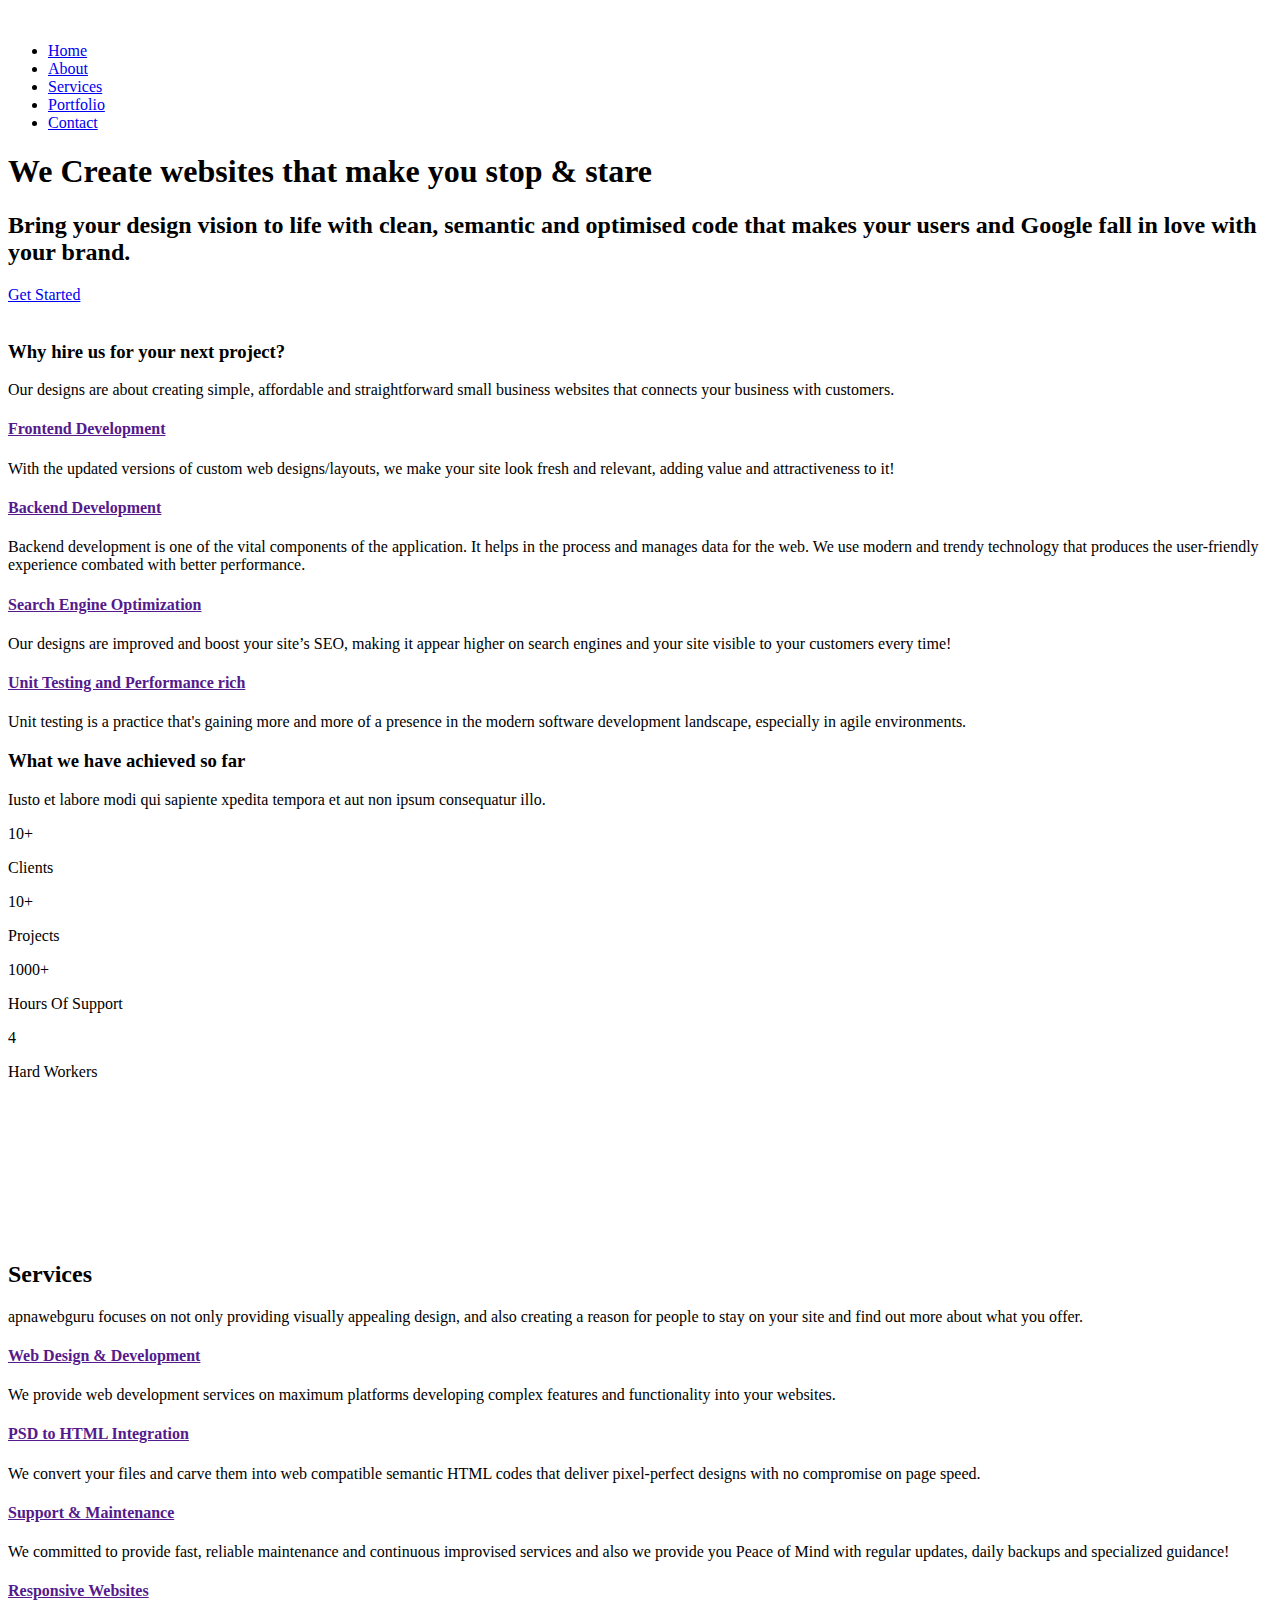
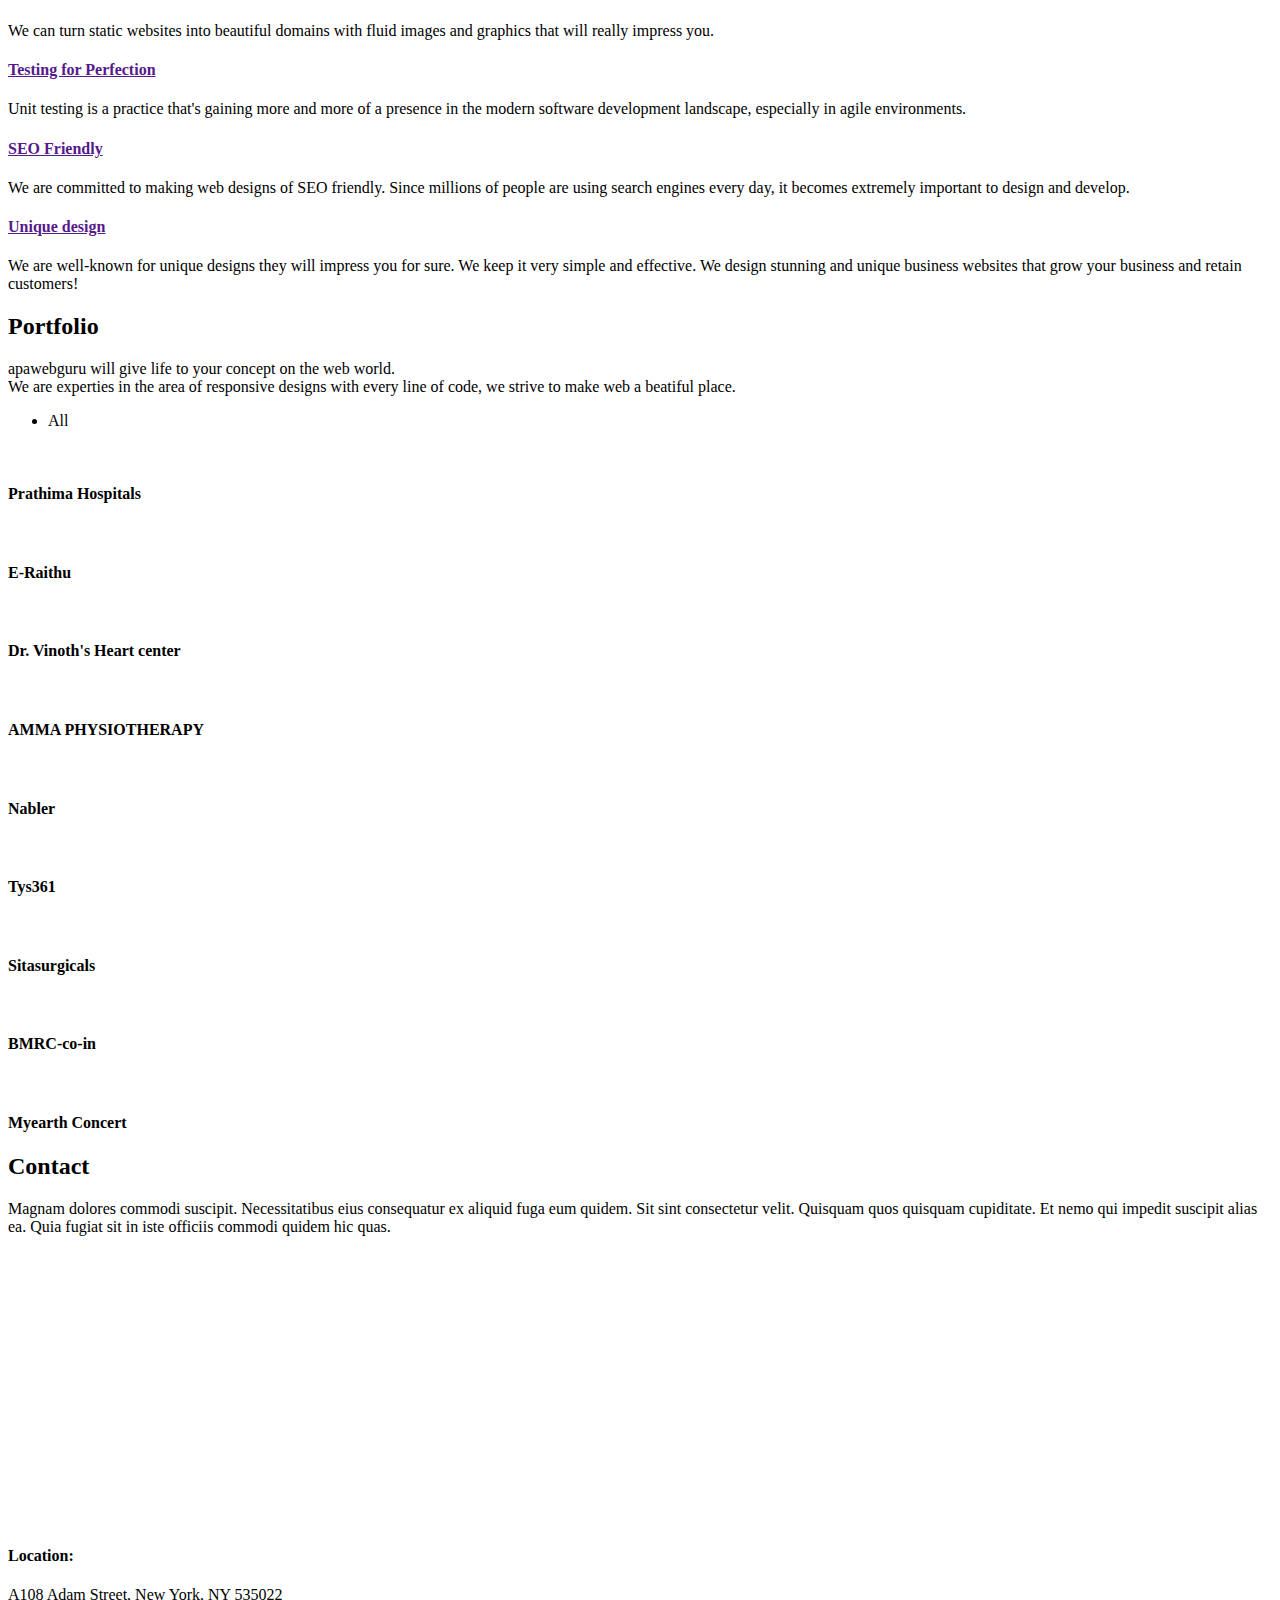
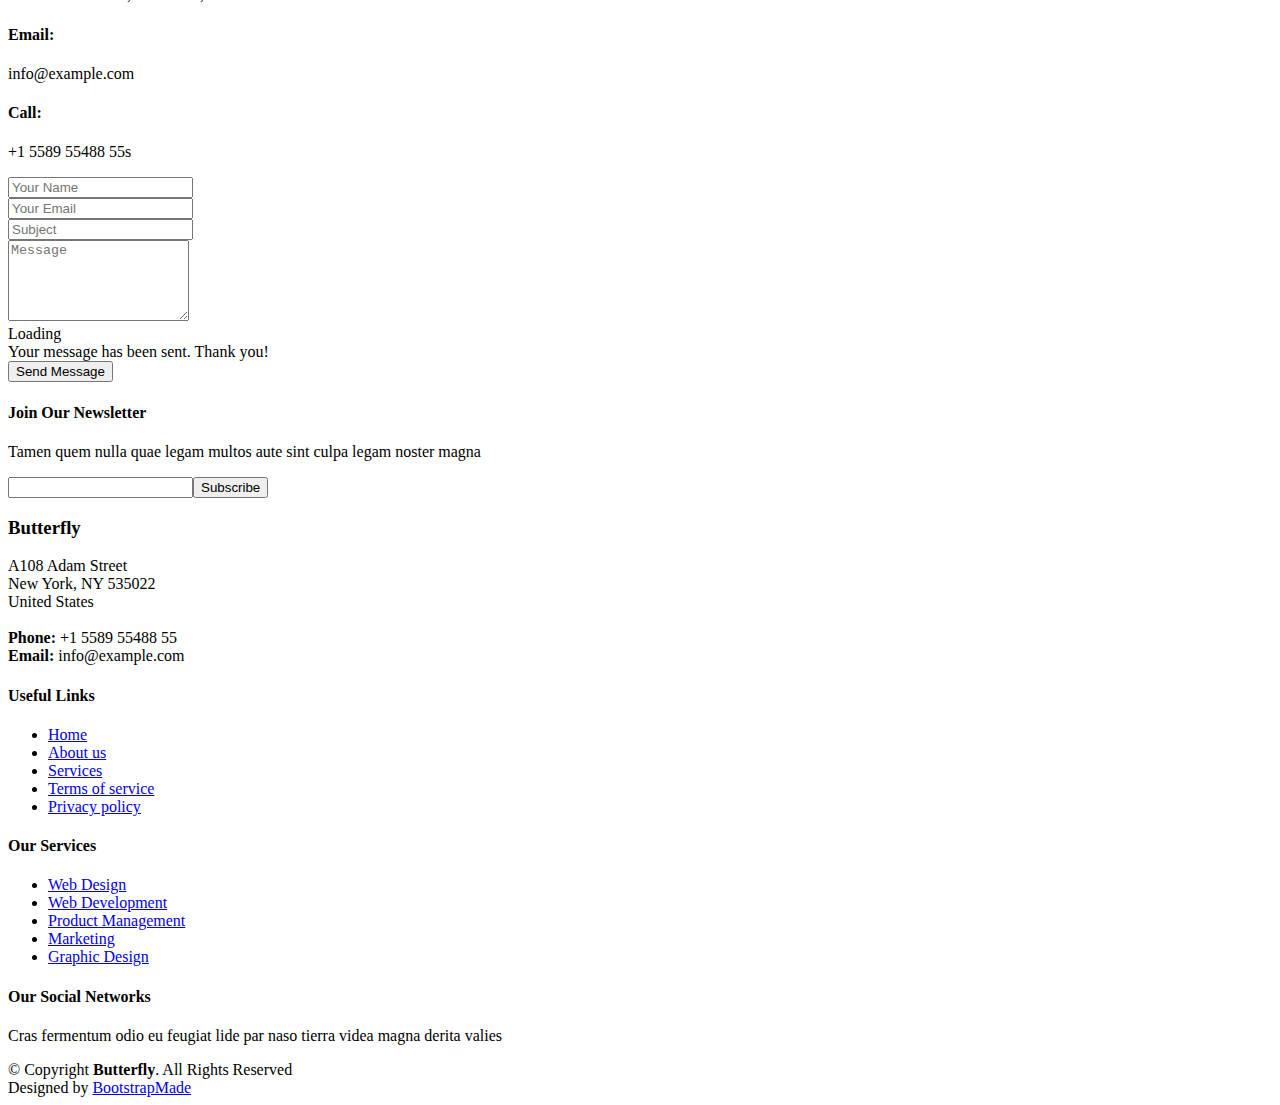
==== butterfly/index.html @ f32ba3a0 "fix" ====
<!DOCTYPE html>
<html lang="en">

<head>
  <meta charset="utf-8">
  <meta content="width=device-width, initial-scale=1.0" name="viewport">

  <title>Apnaweb Guru - We Create websites that make you stop & stare</title>
  <meta name="title" content="Apnawebguru">
  <meta name="description" content="Bring your design vision to life with clean, semantic and optimised code that makes your users and Google fall in love with your brand.">
  <meta name="keywords" content="vijayawada software companies, it companies in vijayawada, web design company in vijayawada, web designing training in vijayawada, ecommerce website development in, web hosting in andhra pradesh">
  <meta name="robots" content="index, follow">
  <meta http-equiv="Content-Type" content="text/html; charset=utf-8">
  <meta name="language" content="English">
  <meta name="author" content="Apnaweb guru">

  <!-- Favicons -->
  <link href="assets/img/favicon.png" rel="icon">
  <link href="assets/img/apple-touch-icon.png" rel="apple-touch-icon">

  <!-- Google Fonts -->
  <link href="https://fonts.googleapis.com/css?family=Open+Sans:300,300i,400,400i,600,600i,700,700i|Dosis:300,400,500,,600,700,700i|Lato:300,300i,400,400i,700,700i" rel="stylesheet">

  <!-- Vendor CSS Files -->
  <link href="assets/vendor/bootstrap/css/bootstrap.min.css" rel="stylesheet">
  <link href="assets/vendor/icofont/icofont.min.css" rel="stylesheet">
  <link href="assets/vendor/boxicons/css/boxicons.min.css" rel="stylesheet">
  <link href="assets/vendor/venobox/venobox.css" rel="stylesheet">
  <link href="assets/vendor/line-awesome/css/line-awesome.min.css" rel="stylesheet">
  <link href="assets/vendor/owl.carousel/assets/owl.carousel.min.css" rel="stylesheet">

  <!-- Template Main CSS File -->
  <link href="assets/css/style.css" rel="stylesheet">
  <!-- Social share code  -->
  <meta property="og:url"           content="https://apnaweb.guru/index.html" />
  <meta property="og:type"          content="website" />
  <meta property="og:title"         content="Apnaweb guru, Front-end, Back-end Developers, SEO Experts" />
  <meta property="og:description"   content="We Create websites that make you stop & stare. Bring your design vision to life with clean, semantic and optimised code that makes your users and Google fall in love with your brand." />
  <meta property="og:image"         content="https://apnaweb.guru/assets/images/apna-logo.png" />
</head>

<body>

  <!-- ======= Header ======= -->
  <header id="header" class="fixed-top">
    <div class="container d-flex align-items-center">

      <a href="index.html" class="logo mr-auto"><img src="assets/img/apna-h-logo.png" alt="" class="img-fluid"></a>
      <!-- Uncomment below if you prefer to use text as a logo -->
      <!-- <h1 class="logo mr-auto"><a href="index.html">Butterfly</a></h1> -->

      <nav class="nav-menu d-none d-lg-block">
        <ul>
          <li class="active"><a href="index.html">Home</a></li>
          <li><a href="#about">About</a></li>
          <li><a href="#services">Services</a></li>
          <li><a href="#portfolio">Portfolio</a></li>
          <!-- <li><a href="#team">Team</a></li>
          <li class="drop-down"><a href="">Drop Down</a>
            <ul>
              <li><a href="#">Drop Down 1</a></li>
              <li class="drop-down"><a href="#">Deep Drop Down</a>
                <ul>
                  <li><a href="#">Deep Drop Down 1</a></li>
                  <li><a href="#">Deep Drop Down 2</a></li>
                  <li><a href="#">Deep Drop Down 3</a></li>
                  <li><a href="#">Deep Drop Down 4</a></li>
                  <li><a href="#">Deep Drop Down 5</a></li>
                </ul>
              </li>
              <li><a href="#">Drop Down 2</a></li>
              <li><a href="#">Drop Down 3</a></li>
              <li><a href="#">Drop Down 4</a></li>
            </ul>
          </li> -->
          <li><a href="#contact">Contact</a></li>

        </ul>
      </nav><!-- .nav-menu -->

    </div>
  </header><!-- End Header -->

  <!-- ======= Hero Section ======= -->
  <section id="hero" class="d-flex align-items-center">

    <div class="container">
      <div class="row">
        <div class="col-lg-6 pt-4 pt-lg-0 order-2 order-lg-1 d-flex flex-column justify-content-center">
          <h1>We Create websites that make you stop & stare</h1>
          <h2>Bring your design vision to life with clean, semantic and optimised code that makes your users and Google fall in love with your brand.</h2>
          <div><a href="#about" class="btn-get-started scrollto">Get Started</a></div>
        </div>
        <div class="col-lg-6 order-1 order-lg-2 hero-img">
          <img src="assets/img/hero-img.png" class="img-fluid" alt="">
        </div>
      </div>
    </div>

  </section><!-- End Hero -->

  <main id="main">

    <!-- ======= About Section ======= -->
    <section id="about" class="about">
      <div class="container">

        <div class="row">
          <div class="col-xl-5 col-lg-6 d-flex justify-content-center video-box align-items-stretch">
            <a href="https://www.youtube.com/watch?v=jDDaplaOz7Q" class="venobox play-btn mb-4" data-vbtype="video" data-autoplay="true"></a>
          </div>

          <div class="col-xl-7 col-lg-6 icon-boxes d-flex flex-column align-items-start justify-content-center py-5 px-lg-5 pt-lg-0">
            <h3>Why hire us for your next project? </h3>
            <p>Our designs are about creating simple, affordable and straightforward small business websites that connects your business with customers.</p>

            <div class="icon-box">
              <div class="icon"><i class="bx bx-fingerprint"></i></div>
              <h4 class="title"><a href="">Frontend Development</a></h4>
              <p class="description">With the updated versions of custom web designs/layouts, we make your site look fresh and relevant, adding value and attractiveness to it!</p>
            </div>

            <div class="icon-box">
              <div class="icon"><i class="bx bx-gift"></i></div>
              <h4 class="title"><a href="">Backend Development</a></h4>
              <p class="description">Backend development is one of the vital components of the application. It helps in the process and manages data for the web. We use modern and trendy technology that produces the user-friendly experience combated with better performance.</p>
            </div>

            <div class="icon-box">
              <div class="icon"><i class="bx bx-gift"></i></div>
              <h4 class="title"><a href="">Search Engine Optimization</a></h4>
              <p class="description">Our designs are improved and boost your site’s SEO, making it appear higher on search engines and your site visible to your customers every time!</p>
            </div>

            <div class="icon-box">
              <div class="icon"><i class="bx bx-atom"></i></div>
              <h4 class="title"><a href="">Unit Testing and Performance rich</a></h4>
              <p class="description">Unit testing is a practice that's gaining more and more of a presence in the modern software development landscape, especially in agile environments.</p>
            </div>

          </div>
        </div>

      </div>
    </section><!-- End About Section -->

    <!-- ======= Counts Section ======= -->
    <section id="counts" class="counts">
      <div class="container">

        <div class="text-center title">
          <h3>What we have achieved so far</h3>
          <p>Iusto et labore modi qui sapiente xpedita tempora et aut non ipsum consequatur illo.</p>
        </div>

        <div class="row counters">

          <div class="col-lg-3 col-6 text-center">
            <span class="d-flex flex-row flex-wrap align-items-center justify-content-center"><span data-toggle="counter-up">10</span><span>+</span></span>
            <p>Clients</p>
          </div>

          <div class="col-lg-3 col-6 text-center">
            <span class="d-flex flex-row flex-wrap align-items-center justify-content-center"><span data-toggle="counter-up">10</span><span>+</span></span>
            <p>Projects</p>
          </div>

          <div class="col-lg-3 col-6 text-center">
            <span class="d-flex flex-row flex-wrap align-items-center justify-content-center"><span data-toggle="counter-up">1000</span><span>+</span></span>
            <p>Hours Of Support</p>
          </div>

          <div class="col-lg-3 col-6 text-center">
            <span data-toggle="counter-up">4</span>
            <p>Hard Workers</p>
          </div>

        </div>

      </div>
    </section><!-- End Counts Section -->

    <!-- ======= Clients Section ======= -->
    <section id="clients" class="clients">
      <div class="container">

        <div class="row no-gutters clients-wrap clearfix wow fadeInUp">

          <div class="col-lg-3 col-md-4 col-6">
            <div class="client-logo">
              <img src="assets/img/clients/prathima-logo.png" class="img-fluid" alt="">
            </div>
          </div>

          <div class="col-lg-3 col-md-4 col-6">
            <div class="client-logo">
              <img src="assets/img/clients/e-raithu-logo1.png" class="img-fluid" alt="">
            </div>
          </div>

          <div class="col-lg-3 col-md-4 col-6">
            <div class="client-logo">
              <img src="assets/img/clients/drvinoths-heartcenter-logo.png" class="img-fluid" alt="">
            </div>
          </div>

          <div class="col-lg-3 col-md-4 col-6">
            <div class="client-logo">
              <img src="assets/img/clients/ammaphysiotherapy-logo-designed-by-sbvrgroups.in_.png" class="img-fluid" alt="">
            </div>
          </div>

          <div class="col-lg-3 col-md-4 col-6">
            <div class="client-logo">
              <img src="assets/img/clients/nabler-logo.png" class="img-fluid" alt="">
            </div>
          </div>

          <div class="col-lg-3 col-md-4 col-6">
            <div class="client-logo">
              <img src="assets/img/clients/tys361-logo.png" class="img-fluid" alt="">
            </div>
          </div>

          <div class="col-lg-3 col-md-4 col-6">
            <div class="client-logo">
              <img src="assets/img/clients/sita-surgicals-logo1.png" class="img-fluid" alt="">
            </div>
          </div>

          <div class="col-lg-3 col-md-4 col-6">
            <div class="client-logo">
              <img src="assets/img/clients/namma-metro-logo.png" class="img-fluid" alt="">
            </div>
          </div>

        </div>

      </div>
    </section><!-- End Clients Section -->

    <!-- ======= Services Section ======= -->
    <section id="services" class="services section-bg">
      <div class="container">

        <div class="section-title">
          <h2>Services</h2>
          <p>apnawebguru focuses on not only providing visually appealing design, and also creating a reason for people to stay on your site and find out more about what you offer.</p>
        </div>

        <div class="row">
          <div class="col-lg-4 col-md-6">
            <div class="icon-box">
              <div class="icon"><i class="las la-basketball-ball" style="color: #ff689b;"></i></div>
              <h4 class="title"><a href="">Web Design & Development</a></h4>
              <p class="description">We provide web development services on maximum platforms developing complex features and functionality into your websites.</p>
            </div>
          </div>
          <div class="col-lg-4 col-md-6">
            <div class="icon-box">
              <div class="icon"><i class="las la-book" style="color: #e9bf06;"></i></div>
              <h4 class="title"><a href="">PSD to HTML Integration</a></h4>
              <p class="description">We convert your files and carve them into web compatible semantic HTML codes that deliver pixel-perfect designs with no compromise on page speed.</p>
            </div>
          </div>

          <div class="col-lg-4 col-md-6" data-wow-delay="0.1s">
            <div class="icon-box">
              <div class="icon"><i class="las la-file-alt" style="color: #3fcdc7;"></i></div>
              <h4 class="title"><a href="">Support & Maintenance</a></h4>
              <p class="description">We committed to provide fast, reliable maintenance and continuous improvised services and also we provide you Peace of Mind with regular updates, daily backups and specialized guidance!</p>
            </div>
          </div>
          <div class="col-lg-4 col-md-6" data-wow-delay="0.1s">
            <div class="icon-box">
              <div class="icon"><i class="las la-tachometer-alt" style="color:#41cf2e;"></i></div>
              <h4 class="title"><a href="">Responsive Websites</a></h4>
              <p class="description">We can turn static websites into beautiful domains with fluid images and graphics that will really impress you.</p>
            </div>
          </div>

          <div class="col-lg-4 col-md-6" data-wow-delay="0.2s">
            <div class="icon-box">
              <div class="icon"><i class="las la-globe-americas" style="color: #d6ff22;"></i></div>
              <h4 class="title"><a href="">Testing for Perfection</a></h4>
              <p class="description">Unit testing is a practice that's gaining more and more of a presence in the modern software development landscape, especially in agile environments.</p>
            </div>
          </div>
          <div class="col-lg-4 col-md-6" data-wow-delay="0.2s">
            <div class="icon-box">
              <div class="icon"><i class="las la-clock" style="color: #4680ff;"></i></div>
              <h4 class="title"><a href="">SEO Friendly</a></h4>
              <p class="description">We are committed to making web designs of SEO friendly. Since millions of people are using search engines every day, it becomes extremely important to design and develop.</p>
            </div>
          </div>
          <div class="col-lg-4 col-md-6" data-wow-delay="0.2s">
            <div class="icon-box">
              <div class="icon"><i class="las la-clock" style="color: #4680ff;"></i></div>
              <h4 class="title"><a href="">Unique design</a></h4>
              <p class="description">We are well-known for unique designs they will impress you for sure. We keep it very simple and effective. We design stunning and unique business websites that grow your business and retain customers!</p>
            </div>
          </div>
        </div>

      </div>
    </section><!-- End Services Section -->

    <!-- ======= Portfolio Section ======= -->
    <section id="portfolio" class="portfolio">
      <div class="container">

        <div class="section-title">
          <h2>Portfolio</h2>
          <p>apawebguru will give life to your concept on the web world. <br>
            We are experties in the area of responsive designs with every line of code, we strive to make web a beatiful place.</p>
        </div>

        <div class="row">
          <div class="col-lg-12 d-flex justify-content-center">
            <ul id="portfolio-flters">
              <li data-filter="*" class="filter-active">All</li>
              <!-- <li data-filter=".filter-app">App</li>
              <li data-filter=".filter-card">Card</li>
              <li data-filter=".filter-web">Web</li> -->
            </ul>
          </div>
        </div>

        <div class="row portfolio-container">

          <div class="col-lg-4 col-md-6 portfolio-item filter-app">
            <div class="portfolio-wrap">
              <img src="assets/img/portfolio/prathima.jpg" class="img-fluid" alt="">
              <div class="portfolio-info">
                <h4>Prathima Hospitals</h4>
                <!-- <p>App</p> -->
                <div class="portfolio-links">
                  <a href="assets/img/portfolio/prathima.jpg" data-gall="portfolioGallery" class="venobox" title="App 1"><i class="bx bx-plus"></i></a>
                  <!-- <a href="portfolio-details.html" title="More Details"><i class="bx bx-link"></i></a> -->
                </div>
              </div>
            </div>
          </div>

          <div class="col-lg-4 col-md-6 portfolio-item filter-app">
            <div class="portfolio-wrap">
              <img src="assets/img/portfolio/E-Raithu.jpg" class="img-fluid" alt="">
              <div class="portfolio-info">
                <h4>E-Raithu</h4>
                <!-- <p>App</p> -->
                <div class="portfolio-links">
                  <a href="assets/img/portfolio/E-Raithu.jpg" data-gall="portfolioGallery" class="venobox" title="App 2"><i class="bx bx-plus"></i></a>
                  <!-- <a href="portfolio-details.html" title="More Details"><i class="bx bx-link"></i></a> -->
                </div>
              </div>
            </div>
          </div>

          <div class="col-lg-4 col-md-6 portfolio-item filter-card">
            <div class="portfolio-wrap">
              <img src="assets/img/portfolio/Heart-Specialist-in-Chanda-Nagar-Cardiology-Clinicc.jpg" class="img-fluid" alt="">
              <div class="portfolio-info">
                <h4>Dr. Vinoth's Heart center</h4>
                <!-- <p>Card</p> -->
                <div class="portfolio-links">
                  <a href="assets/img/portfolio/Heart-Specialist-in-Chanda-Nagar-Cardiology-Clinicc.jpg" data-gall="portfolioGallery" class="venobox" title="Card 2"><i class="bx bx-plus"></i></a>
                  <!-- <a href="portfolio-details.html" title="More Details"><i class="bx bx-link"></i></a> -->
                </div>
              </div>
            </div>
          </div>

          <div class="col-lg-4 col-md-6 portfolio-item filter-web">
            <div class="portfolio-wrap">
              <img src="assets/img/portfolio/ammaphysiotherapy.jpg" class="img-fluid" alt="">
              <div class="portfolio-info">
                <h4>AMMA PHYSIOTHERAPY</h4>
                <!-- <p>Web</p> -->
                <div class="portfolio-links">
                  <a href="assets/img/portfolio/ammaphysiotherapy.jpg" data-gall="portfolioGallery" class="venobox" title="Web 2"><i class="bx bx-plus"></i></a>
                  <!-- <a href="portfolio-details.html" title="More Details"><i class="bx bx-link"></i></a> -->
                </div>
              </div>
            </div>
          </div>

          <div class="col-lg-4 col-md-6 portfolio-item filter-web">
            <div class="portfolio-wrap">
              <img src="assets/img/portfolio/nabler.jpg" class="img-fluid" alt="">
              <div class="portfolio-info">
                <h4>Nabler</h4>
                <!-- <p>Web</p> -->
                <div class="portfolio-links">
                  <a href="assets/img/portfolio/nabler.jpg" data-gall="portfolioGallery" class="venobox" title="Web 3"><i class="bx bx-plus"></i></a>
                  <!-- <a href="portfolio-details.html" title="More Details"><i class="bx bx-link"></i></a> -->
                </div>
              </div>
            </div>
          </div>

          <div class="col-lg-4 col-md-6 portfolio-item filter-app">
            <div class="portfolio-wrap">
              <img src="assets/img/portfolio/tys361.jpg" class="img-fluid" alt="">
              <div class="portfolio-info">
                <h4>Tys361</h4>
                <!-- <p>App</p> -->
                <div class="portfolio-links">
                  <a href="assets/img/portfolio/tys361.jpg" data-gall="portfolioGallery" class="venobox" title="App 3"><i class="bx bx-plus"></i></a>
                  <!-- <a href="portfolio-details.html" title="More Details"><i class="bx bx-link"></i></a> -->
                </div>
              </div>
            </div>
          </div>

          <div class="col-lg-4 col-md-6 portfolio-item filter-card">
            <div class="portfolio-wrap">
              <img src="assets/img/portfolio/sitasurgicals.jpg" class="img-fluid" alt="">
              <div class="portfolio-info">
                <h4>Sitasurgicals</h4>
                <!-- <p>Card</p> -->
                <div class="portfolio-links">
                  <a href="assets/img/portfolio/sitasurgicals.jpg" data-gall="portfolioGallery" class="venobox" title="Card 1"><i class="bx bx-plus"></i></a>
                  <!-- <a href="portfolio-details.html" title="More Details"><i class="bx bx-link"></i></a> -->
                </div>
              </div>
            </div>
          </div>

          <div class="col-lg-4 col-md-6 portfolio-item filter-card">
            <div class="portfolio-wrap">
              <img src="assets/img/portfolio/screencapture-english-bmrc-co-in.jpg" class="img-fluid" alt="">
              <div class="portfolio-info">
                <h4>BMRC-co-in</h4>
                <!-- <p>Card</p> -->
                <div class="portfolio-links">
                  <a href="assets/img/portfolio/screencapture-english-bmrc-co-in.jpg" data-gall="portfolioGallery" class="venobox" title="Card 3"><i class="bx bx-plus"></i></a>
                  <!-- <a href="portfolio-details.html" title="More Details"><i class="bx bx-link"></i></a> -->
                </div>
              </div>
            </div>
          </div>

          <div class="col-lg-4 col-md-6 portfolio-item filter-web">
            <div class="portfolio-wrap">
              <img src="assets/img/portfolio/myearth.jpg" class="img-fluid" alt="">
              <div class="portfolio-info">
                <h4>Myearth Concert</h4>
                <!-- <p>Web</p> -->
                <div class="portfolio-links">
                  <a href="assets/img/portfolio/myearth.jpg" data-gall="portfolioGallery" class="venobox" title="Web 3"><i class="bx bx-plus"></i></a>
                  <!-- <a href="portfolio-details.html" title="More Details"><i class="bx bx-link"></i></a> -->
                </div>
              </div>
            </div>
          </div>

        </div>

      </div>
    </section><!-- End Portfolio Section -->

    <!-- ======= Testimonials Section ======= -->
    <section id="testimonials" class="testimonials">
      <!-- <div class="container">

        <div class="owl-carousel testimonials-carousel">

          <div class="testimonial-item">
            <img src="assets/img/testimonials/testimonials-1.jpg" class="testimonial-img" alt="">
            <h3>Saul Goodman</h3>
            <h4>Ceo &amp; Founder</h4>
            <p>
              <i class="bx bxs-quote-alt-left quote-icon-left"></i>
              Proin iaculis purus consequat sem cure digni ssim donec porttitora entum suscipit rhoncus. Accusantium quam, ultricies eget id, aliquam eget nibh et. Maecen aliquam, risus at semper.
              <i class="bx bxs-quote-alt-right quote-icon-right"></i>
            </p>
          </div>

          <div class="testimonial-item">
            <img src="assets/img/testimonials/testimonials-2.jpg" class="testimonial-img" alt="">
            <h3>Sara Wilsson</h3>
            <h4>Designer</h4>
            <p>
              <i class="bx bxs-quote-alt-left quote-icon-left"></i>
              Export tempor illum tamen malis malis eram quae irure esse labore quem cillum quid cillum eram malis quorum velit fore eram velit sunt aliqua noster fugiat irure amet legam anim culpa.
              <i class="bx bxs-quote-alt-right quote-icon-right"></i>
            </p>
          </div>

          <div class="testimonial-item">
            <img src="assets/img/testimonials/testimonials-3.jpg" class="testimonial-img" alt="">
            <h3>Jena Karlis</h3>
            <h4>Store Owner</h4>
            <p>
              <i class="bx bxs-quote-alt-left quote-icon-left"></i>
              Enim nisi quem export duis labore cillum quae magna enim sint quorum nulla quem veniam duis minim tempor labore quem eram duis noster aute amet eram fore quis sint minim.
              <i class="bx bxs-quote-alt-right quote-icon-right"></i>
            </p>
          </div>

          <div class="testimonial-item">
            <img src="assets/img/testimonials/testimonials-4.jpg" class="testimonial-img" alt="">
            <h3>Matt Brandon</h3>
            <h4>Freelancer</h4>
            <p>
              <i class="bx bxs-quote-alt-left quote-icon-left"></i>
              Fugiat enim eram quae cillum dolore dolor amet nulla culpa multos export minim fugiat minim velit minim dolor enim duis veniam ipsum anim magna sunt elit fore quem dolore labore illum veniam.
              <i class="bx bxs-quote-alt-right quote-icon-right"></i>
            </p>
          </div>

          <div class="testimonial-item">
            <img src="assets/img/testimonials/testimonials-5.jpg" class="testimonial-img" alt="">
            <h3>John Larson</h3>
            <h4>Entrepreneur</h4>
            <p>
              <i class="bx bxs-quote-alt-left quote-icon-left"></i>
              Quis quorum aliqua sint quem legam fore sunt eram irure aliqua veniam tempor noster veniam enim culpa labore duis sunt culpa nulla illum cillum fugiat legam esse veniam culpa fore nisi cillum quid.
              <i class="bx bxs-quote-alt-right quote-icon-right"></i>
            </p>
          </div>

        </div>

      </div> -->
    </section><!-- End Testimonials Section -->

    <!-- ======= Team Section ======= -->
    <!-- <section id="team" class="team section-bg">
      <div class="container">

        <div class="section-title">
          <h2>Team</h2>
          <p>Magnam dolores commodi suscipit. Necessitatibus eius consequatur ex aliquid fuga eum quidem. Sit sint consectetur velit. Quisquam quos quisquam cupiditate. Et nemo qui impedit suscipit alias ea. Quia fugiat sit in iste officiis commodi quidem hic quas.</p>
        </div>

        <div class="row">

          <div class="col-lg-3 col-md-6 d-flex align-items-stretch">
            <div class="member">
              <div class="member-img">
                <img src="assets/img/team/team-1.jpg" class="img-fluid" alt="">
                <div class="social">
                  <a href=""><i class="icofont-twitter"></i></a>
                  <a href=""><i class="icofont-facebook"></i></a>
                  <a href=""><i class="icofont-instagram"></i></a>
                  <a href=""><i class="icofont-linkedin"></i></a>
                </div>
              </div>
              <div class="member-info">
                <h4>Walter White</h4>
                <span>Chief Executive Officer</span>
              </div>
            </div>
          </div>

          <div class="col-lg-3 col-md-6 d-flex align-items-stretch">
            <div class="member">
              <div class="member-img">
                <img src="assets/img/team/team-2.jpg" class="img-fluid" alt="">
                <div class="social">
                  <a href=""><i class="icofont-twitter"></i></a>
                  <a href=""><i class="icofont-facebook"></i></a>
                  <a href=""><i class="icofont-instagram"></i></a>
                  <a href=""><i class="icofont-linkedin"></i></a>
                </div>
              </div>
              <div class="member-info">
                <h4>Sarah Jhonson</h4>
                <span>Product Manager</span>
              </div>
            </div>
          </div>

          <div class="col-lg-3 col-md-6 d-flex align-items-stretch">
            <div class="member">
              <div class="member-img">
                <img src="assets/img/team/team-3.jpg" class="img-fluid" alt="">
                <div class="social">
                  <a href=""><i class="icofont-twitter"></i></a>
                  <a href=""><i class="icofont-facebook"></i></a>
                  <a href=""><i class="icofont-instagram"></i></a>
                  <a href=""><i class="icofont-linkedin"></i></a>
                </div>
              </div>
              <div class="member-info">
                <h4>William Anderson</h4>
                <span>CTO</span>
              </div>
            </div>
          </div>

          <div class="col-lg-3 col-md-6 d-flex align-items-stretch">
            <div class="member">
              <div class="member-img">
                <img src="assets/img/team/team-4.jpg" class="img-fluid" alt="">
                <div class="social">
                  <a href=""><i class="icofont-twitter"></i></a>
                  <a href=""><i class="icofont-facebook"></i></a>
                  <a href=""><i class="icofont-instagram"></i></a>
                  <a href=""><i class="icofont-linkedin"></i></a>
                </div>
              </div>
              <div class="member-info">
                <h4>Amanda Jepson</h4>
                <span>Accountant</span>
              </div>
            </div>
          </div>

        </div>

      </div>
    </section> -->
    <!-- End Team Section -->

    <!-- ======= Gallery Section ======= -->
    <!-- <section id="gallery" class="gallery">
      <div class="container">

        <div class="section-title">
          <h2>Gallery</h2>
          <p>Magnam dolores commodi suscipit. Necessitatibus eius consequatur ex aliquid fuga eum quidem. Sit sint consectetur velit. Quisquam quos quisquam cupiditate. Et nemo qui impedit suscipit alias ea. Quia fugiat sit in iste officiis commodi quidem hic quas.</p>
        </div>

        <div class="row no-gutters">

          <div class="col-lg-3 col-md-4">
            <div class="gallery-item">
              <a href="assets/img/gallery/gallery-1.jpg" class="venobox" data-gall="gallery-item">
                <img src="assets/img/gallery/gallery-1.jpg" alt="" class="img-fluid">
              </a>
            </div>
          </div>

          <div class="col-lg-3 col-md-4">
            <div class="gallery-item">
              <a href="assets/img/gallery/gallery-2.jpg" class="venobox" data-gall="gallery-item">
                <img src="assets/img/gallery/gallery-2.jpg" alt="" class="img-fluid">
              </a>
            </div>
          </div>

          <div class="col-lg-3 col-md-4">
            <div class="gallery-item">
              <a href="assets/img/gallery/gallery-3.jpg" class="venobox" data-gall="gallery-item">
                <img src="assets/img/gallery/gallery-3.jpg" alt="" class="img-fluid">
              </a>
            </div>
          </div>

          <div class="col-lg-3 col-md-4">
            <div class="gallery-item">
              <a href="assets/img/gallery/gallery-4.jpg" class="venobox" data-gall="gallery-item">
                <img src="assets/img/gallery/gallery-4.jpg" alt="" class="img-fluid">
              </a>
            </div>
          </div>

          <div class="col-lg-3 col-md-4">
            <div class="gallery-item">
              <a href="assets/img/gallery/gallery-5.jpg" class="venobox" data-gall="gallery-item">
                <img src="assets/img/gallery/gallery-5.jpg" alt="" class="img-fluid">
              </a>
            </div>
          </div>

          <div class="col-lg-3 col-md-4">
            <div class="gallery-item">
              <a href="assets/img/gallery/gallery-6.jpg" class="venobox" data-gall="gallery-item">
                <img src="assets/img/gallery/gallery-6.jpg" alt="" class="img-fluid">
              </a>
            </div>
          </div>

          <div class="col-lg-3 col-md-4">
            <div class="gallery-item">
              <a href="assets/img/gallery/gallery-7.jpg" class="venobox" data-gall="gallery-item">
                <img src="assets/img/gallery/gallery-7.jpg" alt="" class="img-fluid">
              </a>
            </div>
          </div>

          <div class="col-lg-3 col-md-4">
            <div class="gallery-item">
              <a href="assets/img/gallery/gallery-8.jpg" class="venobox" data-gall="gallery-item">
                <img src="assets/img/gallery/gallery-8.jpg" alt="" class="img-fluid">
              </a>
            </div>
          </div>

        </div>

      </div>
    </section> -->
    <!-- End Gallery Section -->

    <!-- ======= Contact Section ======= -->
    <section id="contact" class="contact">
      <div class="container">

        <div class="section-title">
          <h2>Contact</h2>
          <p>Magnam dolores commodi suscipit. Necessitatibus eius consequatur ex aliquid fuga eum quidem. Sit sint consectetur velit. Quisquam quos quisquam cupiditate. Et nemo qui impedit suscipit alias ea. Quia fugiat sit in iste officiis commodi quidem hic quas.</p>
        </div>

        <div>
          <iframe style="border:0; width: 100%; height: 270px;" src="https://www.google.com/maps/embed?pb=!1m14!1m8!1m3!1d12097.433213460943!2d-74.0062269!3d40.7101282!3m2!1i1024!2i768!4f13.1!3m3!1m2!1s0x0%3A0xb89d1fe6bc499443!2sDowntown+Conference+Center!5e0!3m2!1smk!2sbg!4v1539943755621" frameborder="0" allowfullscreen></iframe>
        </div>

        <div class="row mt-5">

          <div class="col-lg-4">
            <div class="info">
              <div class="address">
                <i class="icofont-google-map"></i>
                <h4>Location:</h4>
                <p>A108 Adam Street, New York, NY 535022</p>
              </div>

              <div class="email">
                <i class="icofont-envelope"></i>
                <h4>Email:</h4>
                <p>info@example.com</p>
              </div>

              <div class="phone">
                <i class="icofont-phone"></i>
                <h4>Call:</h4>
                <p>+1 5589 55488 55s</p>
              </div>

            </div>

          </div>

          <div class="col-lg-8 mt-5 mt-lg-0">

            <form action="forms/contact.php" method="post" role="form" class="php-email-form">
              <div class="form-row">
                <div class="col-md-6 form-group">
                  <input type="text" name="name" class="form-control" id="name" placeholder="Your Name" data-rule="minlen:4" data-msg="Please enter at least 4 chars" />
                  <div class="validate"></div>
                </div>
                <div class="col-md-6 form-group">
                  <input type="email" class="form-control" name="email" id="email" placeholder="Your Email" data-rule="email" data-msg="Please enter a valid email" />
                  <div class="validate"></div>
                </div>
              </div>
              <div class="form-group">
                <input type="text" class="form-control" name="subject" id="subject" placeholder="Subject" data-rule="minlen:4" data-msg="Please enter at least 8 chars of subject" />
                <div class="validate"></div>
              </div>
              <div class="form-group">
                <textarea class="form-control" name="message" rows="5" data-rule="required" data-msg="Please write something for us" placeholder="Message"></textarea>
                <div class="validate"></div>
              </div>
              <div class="mb-3">
                <div class="loading">Loading</div>
                <div class="error-message"></div>
                <div class="sent-message">Your message has been sent. Thank you!</div>
              </div>
              <div class="text-center"><button type="submit">Send Message</button></div>
            </form>

          </div>

        </div>

      </div>
    </section><!-- End Contact Section -->

  </main><!-- End #main -->

  <!-- ======= Footer ======= -->
  <footer id="footer">

    <div class="footer-newsletter">
      <div class="container">
        <div class="row justify-content-center">
          <div class="col-lg-6">
            <h4>Join Our Newsletter</h4>
            <p>Tamen quem nulla quae legam multos aute sint culpa legam noster magna</p>
            <form action="" method="post">
              <input type="email" name="email"><input type="submit" value="Subscribe">
            </form>
          </div>
        </div>
      </div>
    </div>

    <div class="footer-top">
      <div class="container">
        <div class="row">

          <div class="col-lg-3 col-md-6 footer-contact">
            <h3>Butterfly</h3>
            <p>
              A108 Adam Street <br>
              New York, NY 535022<br>
              United States <br><br>
              <strong>Phone:</strong> +1 5589 55488 55<br>
              <strong>Email:</strong> info@example.com<br>
            </p>
          </div>

          <div class="col-lg-3 col-md-6 footer-links">
            <h4>Useful Links</h4>
            <ul>
              <li><i class="bx bx-chevron-right"></i> <a href="#">Home</a></li>
              <li><i class="bx bx-chevron-right"></i> <a href="#">About us</a></li>
              <li><i class="bx bx-chevron-right"></i> <a href="#">Services</a></li>
              <li><i class="bx bx-chevron-right"></i> <a href="#">Terms of service</a></li>
              <li><i class="bx bx-chevron-right"></i> <a href="#">Privacy policy</a></li>
            </ul>
          </div>

          <div class="col-lg-3 col-md-6 footer-links">
            <h4>Our Services</h4>
            <ul>
              <li><i class="bx bx-chevron-right"></i> <a href="#">Web Design</a></li>
              <li><i class="bx bx-chevron-right"></i> <a href="#">Web Development</a></li>
              <li><i class="bx bx-chevron-right"></i> <a href="#">Product Management</a></li>
              <li><i class="bx bx-chevron-right"></i> <a href="#">Marketing</a></li>
              <li><i class="bx bx-chevron-right"></i> <a href="#">Graphic Design</a></li>
            </ul>
          </div>

          <div class="col-lg-3 col-md-6 footer-links">
            <h4>Our Social Networks</h4>
            <p>Cras fermentum odio eu feugiat lide par naso tierra videa magna derita valies</p>
            <div class="social-links mt-3">
              <a href="#" class="twitter"><i class="bx bxl-twitter"></i></a>
              <a href="#" class="facebook"><i class="bx bxl-facebook"></i></a>
              <a href="#" class="instagram"><i class="bx bxl-instagram"></i></a>
              <a href="#" class="google-plus"><i class="bx bxl-skype"></i></a>
              <a href="#" class="linkedin"><i class="bx bxl-linkedin"></i></a>
            </div>
          </div>

        </div>
      </div>
    </div>

    <div class="container py-4">
      <div class="copyright">
        &copy; Copyright <strong><span>Butterfly</span></strong>. All Rights Reserved
      </div>
      <div class="credits">
        <!-- All the links in the footer should remain intact. -->
        <!-- You can delete the links only if you purchased the pro version. -->
        <!-- Licensing information: https://bootstrapmade.com/license/ -->
        <!-- Purchase the pro version with working PHP/AJAX contact form: https://bootstrapmade.com/butterfly-free-bootstrap-theme/ -->
        Designed by <a href="https://bootstrapmade.com/">BootstrapMade</a>
      </div>
    </div>
  </footer><!-- End Footer -->

  <a href="#" class="back-to-top"><i class="icofont-simple-up"></i></a>

  <!-- Vendor JS Files -->
  <script src="assets/vendor/jquery/jquery.min.js"></script>
  <script src="assets/vendor/bootstrap/js/bootstrap.bundle.min.js"></script>
  <script src="assets/vendor/jquery.easing/jquery.easing.min.js"></script>
  <script src="assets/vendor/php-email-form/validate.js"></script>
  <script src="assets/vendor/venobox/venobox.min.js"></script>
  <script src="assets/vendor/waypoints/jquery.waypoints.min.js"></script>
  <script src="assets/vendor/counterup/counterup.min.js"></script>
  <script src="assets/vendor/isotope-layout/isotope.pkgd.min.js"></script>
  <script src="assets/vendor/owl.carousel/owl.carousel.min.js"></script>

  <!-- Template Main JS File -->
  <script src="assets/js/main.js"></script>

</body>

</html>
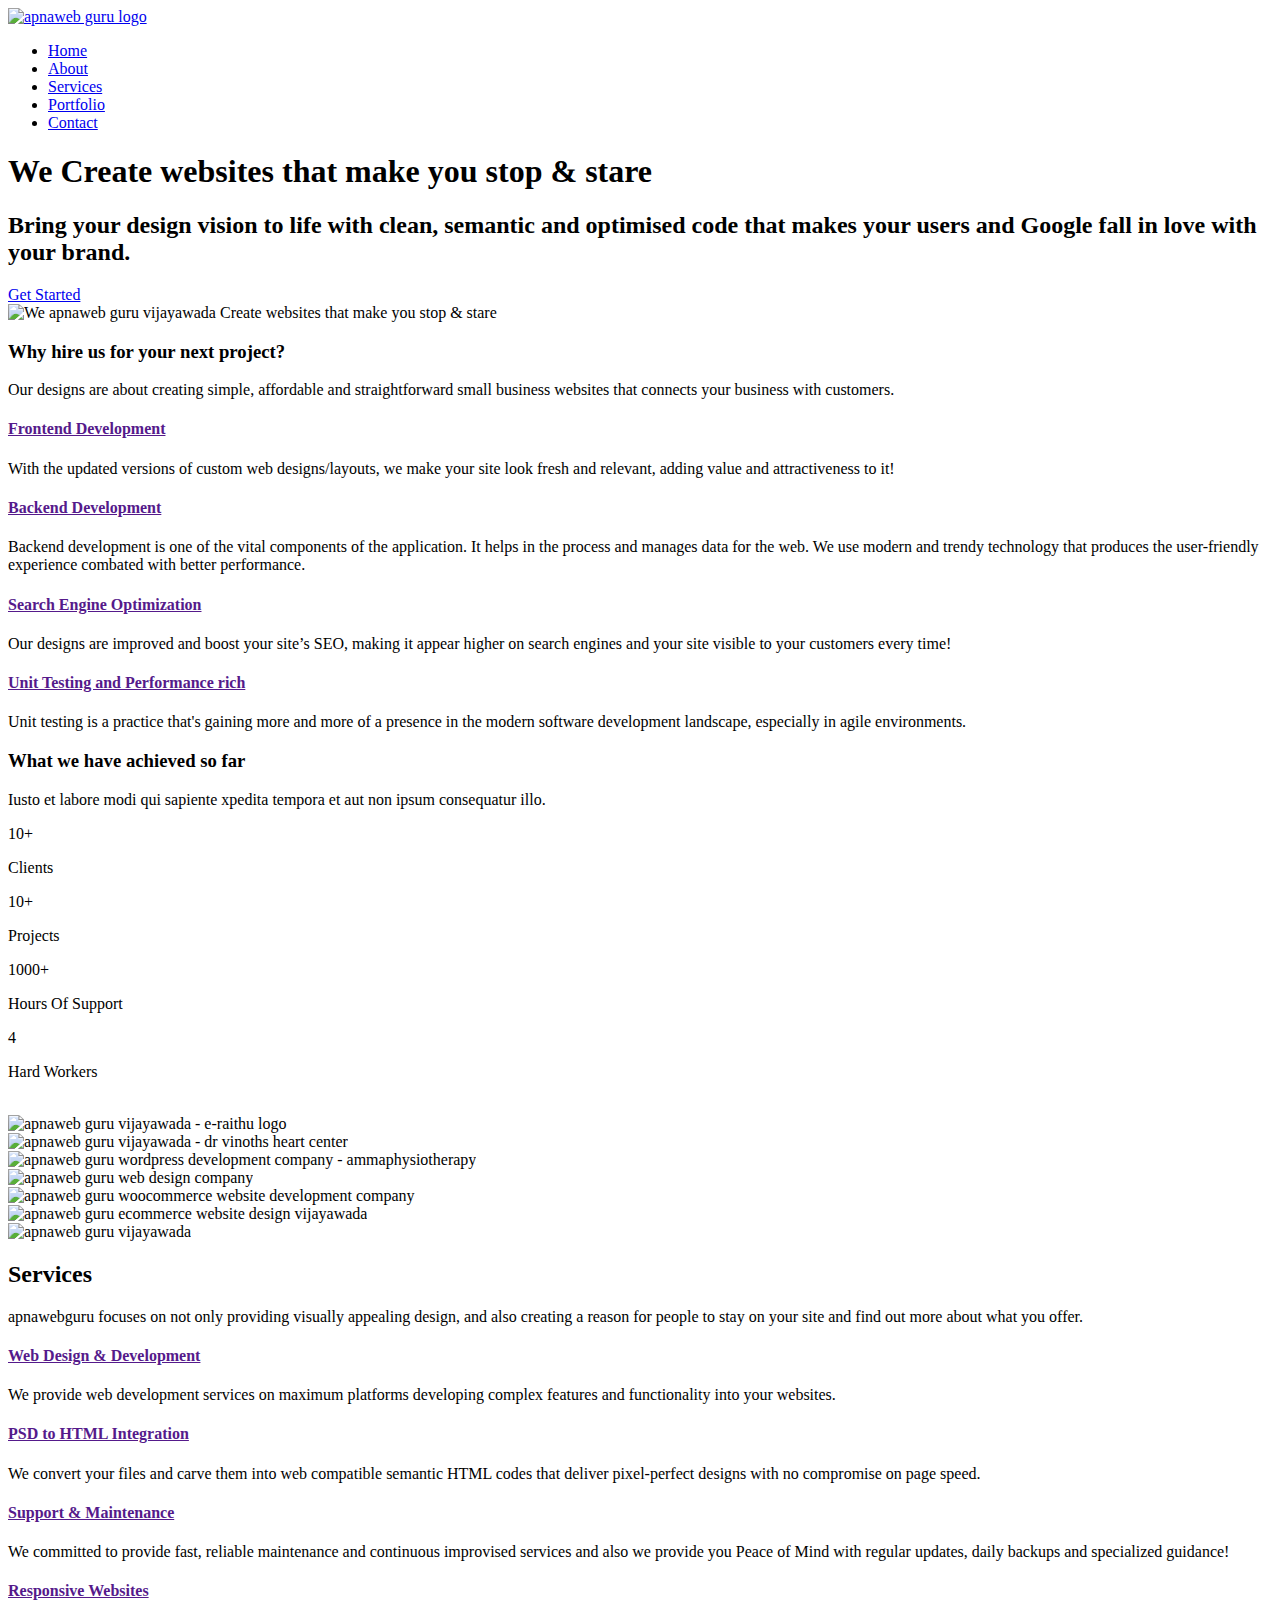
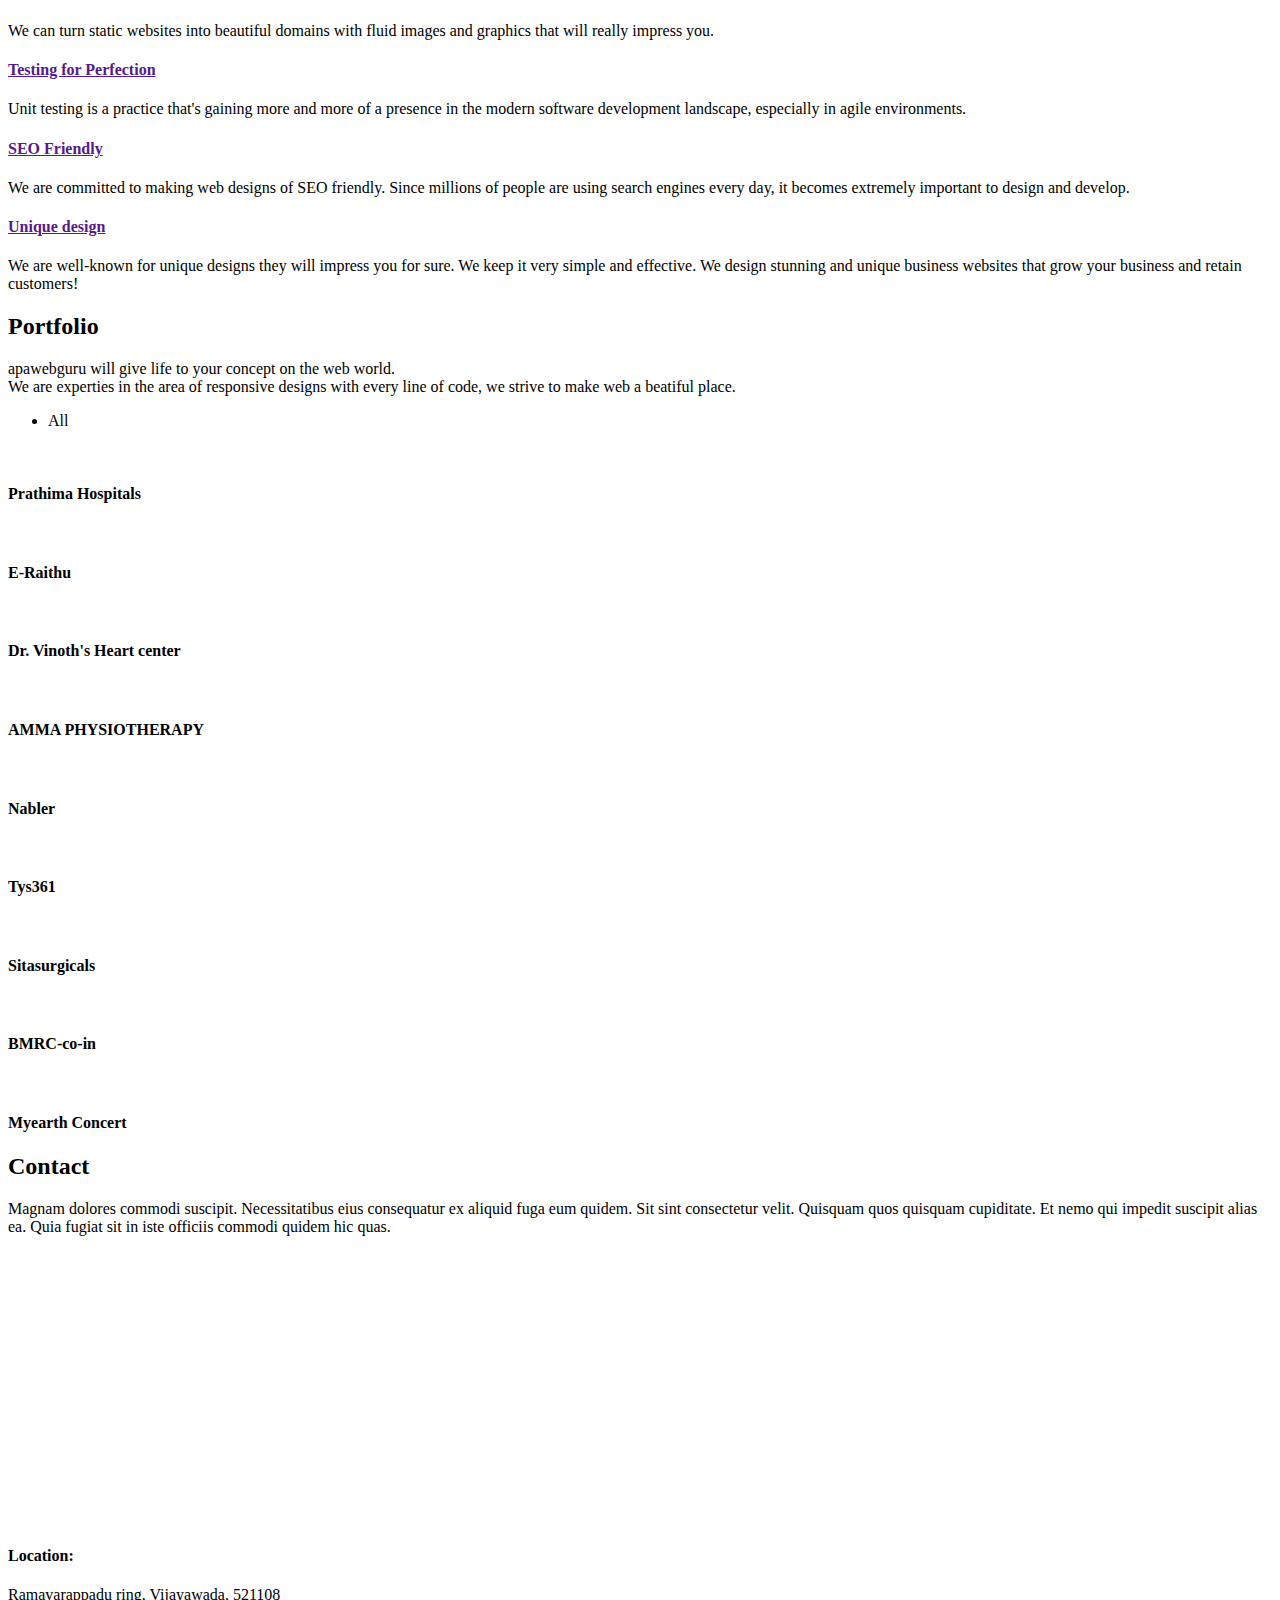
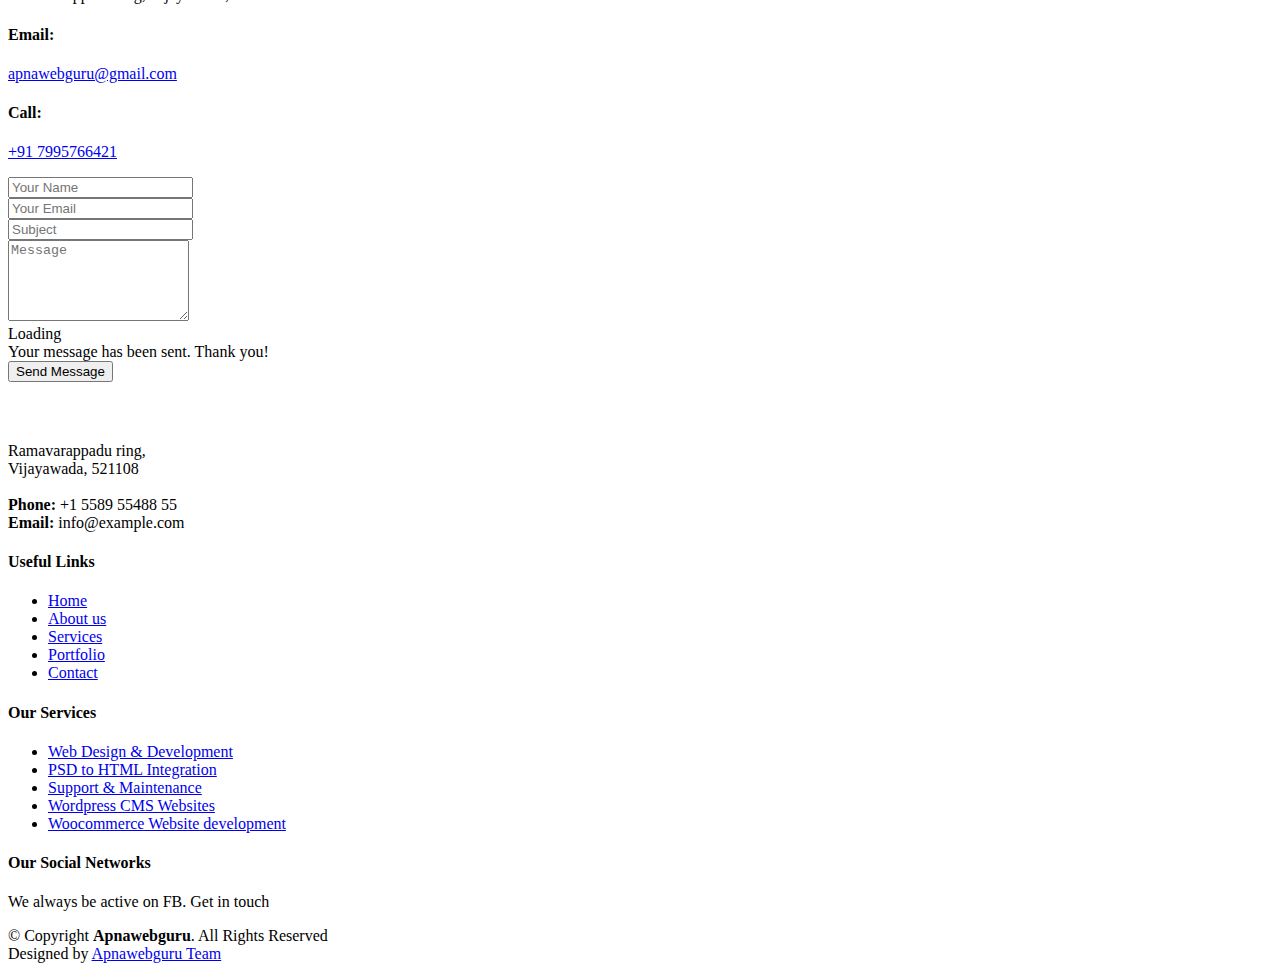
==== commit 23073875: "fix" ====
--- a/butterfly/index.html
+++ b/butterfly/index.html
@@ -8,15 +8,14 @@
   <title>Apnaweb Guru - We Create websites that make you stop & stare</title>
   <meta name="title" content="Apnawebguru">
   <meta name="description" content="Bring your design vision to life with clean, semantic and optimised code that makes your users and Google fall in love with your brand.">
-  <meta name="keywords" content="vijayawada software companies, it companies in vijayawada, web design company in vijayawada, web designing training in vijayawada, ecommerce website development in, web hosting in andhra pradesh">
+  <meta name="keywords" content="wordpress web designing company, wordpress web designing company vijayawada, woocommerce web designing company vijayawada, vijayawada software companies, it companies in vijayawada, web design company in vijayawada, web designing training in vijayawada, ecommerce website development in, web hosting in andhra pradesh">
   <meta name="robots" content="index, follow">
   <meta http-equiv="Content-Type" content="text/html; charset=utf-8">
   <meta name="language" content="English">
   <meta name="author" content="Apnaweb guru">
-
   <!-- Favicons -->
-  <link href="assets/img/favicon.png" rel="icon">
-  <link href="assets/img/apple-touch-icon.png" rel="apple-touch-icon">
+  <link href="assets/img/favicon.ico" rel="icon">
+  <link href="assets/img/apple-touch-icon.ico" rel="apple-touch-icon">
 
   <!-- Google Fonts -->
   <link href="https://fonts.googleapis.com/css?family=Open+Sans:300,300i,400,400i,600,600i,700,700i|Dosis:300,400,500,,600,700,700i|Lato:300,300i,400,400i,700,700i" rel="stylesheet">
@@ -45,7 +44,7 @@
   <header id="header" class="fixed-top">
     <div class="container d-flex align-items-center">
 
-      <a href="index.html" class="logo mr-auto"><img src="assets/img/apna-h-logo.png" alt="" class="img-fluid"></a>
+      <a href="index.html" class="logo mr-auto"><img src="assets/img/apna-h-logo.png" alt="apnaweb guru logo" class="img-fluid"></a>
       <!-- Uncomment below if you prefer to use text as a logo -->
       <!-- <h1 class="logo mr-auto"><a href="index.html">Butterfly</a></h1> -->
 
@@ -92,7 +91,7 @@
           <div><a href="#about" class="btn-get-started scrollto">Get Started</a></div>
         </div>
         <div class="col-lg-6 order-1 order-lg-2 hero-img">
-          <img src="assets/img/hero-img.png" class="img-fluid" alt="">
+          <img src="assets/img/hero-img.png" class="img-fluid" alt="We apnaweb guru vijayawada Create websites that make you stop & stare">
         </div>
       </div>
     </div>
@@ -194,43 +193,43 @@
 
           <div class="col-lg-3 col-md-4 col-6">
             <div class="client-logo">
-              <img src="assets/img/clients/e-raithu-logo1.png" class="img-fluid" alt="">
+              <img src="assets/img/clients/e-raithu-logo1.png" class="img-fluid" alt="apnaweb guru vijayawada - e-raithu logo">
             </div>
           </div>
 
           <div class="col-lg-3 col-md-4 col-6">
             <div class="client-logo">
-              <img src="assets/img/clients/drvinoths-heartcenter-logo.png" class="img-fluid" alt="">
+              <img src="assets/img/clients/drvinoths-heartcenter-logo.png" class="img-fluid" alt="apnaweb guru vijayawada - dr vinoths heart center">
             </div>
           </div>
 
           <div class="col-lg-3 col-md-4 col-6">
             <div class="client-logo">
-              <img src="assets/img/clients/ammaphysiotherapy-logo-designed-by-sbvrgroups.in_.png" class="img-fluid" alt="">
+              <img src="assets/img/clients/ammaphysiotherapy-logo-designed-by-sbvrgroups.in_.png" class="img-fluid" alt="apnaweb guru wordpress development company - ammaphysiotherapy">
             </div>
           </div>
 
           <div class="col-lg-3 col-md-4 col-6">
             <div class="client-logo">
-              <img src="assets/img/clients/nabler-logo.png" class="img-fluid" alt="">
+              <img src="assets/img/clients/nabler-logo.png" class="img-fluid" alt="apnaweb guru web design company">
             </div>
           </div>
 
           <div class="col-lg-3 col-md-4 col-6">
             <div class="client-logo">
-              <img src="assets/img/clients/tys361-logo.png" class="img-fluid" alt="">
+              <img src="assets/img/clients/tys361-logo.png" class="img-fluid" alt="apnaweb guru woocommerce website development company">
             </div>
           </div>
 
           <div class="col-lg-3 col-md-4 col-6">
             <div class="client-logo">
-              <img src="assets/img/clients/sita-surgicals-logo1.png" class="img-fluid" alt="">
+              <img src="assets/img/clients/sita-surgicals-logo1.png" class="img-fluid" alt="apnaweb guru ecommerce website design vijayawada">
             </div>
           </div>
 
           <div class="col-lg-3 col-md-4 col-6">
             <div class="client-logo">
-              <img src="assets/img/clients/namma-metro-logo.png" class="img-fluid" alt="">
+              <img src="assets/img/clients/namma-metro-logo.png" class="img-fluid" alt="apnaweb guru vijayawada">
             </div>
           </div>
 
@@ -715,19 +714,19 @@
               <div class="address">
                 <i class="icofont-google-map"></i>
                 <h4>Location:</h4>
-                <p>A108 Adam Street, New York, NY 535022</p>
+                <p>Ramavarappadu ring, Vijayawada, 521108</p>
               </div>
 
               <div class="email">
                 <i class="icofont-envelope"></i>
                 <h4>Email:</h4>
-                <p>info@example.com</p>
+                <p><a href="mailto:apnawebguru@gmail.com" target="_blank">apnawebguru@gmail.com</a></p>
               </div>
 
               <div class="phone">
                 <i class="icofont-phone"></i>
                 <h4>Call:</h4>
-                <p>+1 5589 55488 55s</p>
+                <p><a href="tel:7995766421" target="_blank">+91 7995766421</a></p>
               </div>
 
             </div>
@@ -736,7 +735,7 @@
 
           <div class="col-lg-8 mt-5 mt-lg-0">
 
-            <form action="forms/contact.php" method="post" role="form" class="php-email-form">
+            <form class="php-email-form apnaweb-contact-form">
               <div class="form-row">
                 <div class="col-md-6 form-group">
                   <input type="text" name="name" class="form-control" id="name" placeholder="Your Name" data-rule="minlen:4" data-msg="Please enter at least 4 chars" />
@@ -776,7 +775,7 @@
   <footer id="footer">
 
     <div class="footer-newsletter">
-      <div class="container">
+      <!-- <div class="container">
         <div class="row justify-content-center">
           <div class="col-lg-6">
             <h4>Join Our Newsletter</h4>
@@ -786,7 +785,7 @@
             </form>
           </div>
         </div>
-      </div>
+      </div> -->
     </div>
 
     <div class="footer-top">
@@ -794,11 +793,11 @@
         <div class="row">
 
           <div class="col-lg-3 col-md-6 footer-contact">
-            <h3>Butterfly</h3>
+            <h3 class="mb-4">
+              <img src="assets/img/apna-h-logo.png" class="img-fluid w-75" alt="">
+            </h3>
             <p>
-              A108 Adam Street <br>
-              New York, NY 535022<br>
-              United States <br><br>
+              Ramavarappadu ring,<br>Vijayawada, 521108 <br><br>
               <strong>Phone:</strong> +1 5589 55488 55<br>
               <strong>Email:</strong> info@example.com<br>
             </p>
@@ -810,31 +809,31 @@
               <li><i class="bx bx-chevron-right"></i> <a href="#">Home</a></li>
               <li><i class="bx bx-chevron-right"></i> <a href="#">About us</a></li>
               <li><i class="bx bx-chevron-right"></i> <a href="#">Services</a></li>
-              <li><i class="bx bx-chevron-right"></i> <a href="#">Terms of service</a></li>
-              <li><i class="bx bx-chevron-right"></i> <a href="#">Privacy policy</a></li>
+              <li><i class="bx bx-chevron-right"></i> <a href="#">Portfolio</a></li>
+              <li><i class="bx bx-chevron-right"></i> <a href="#">Contact</a></li>
             </ul>
           </div>
 
           <div class="col-lg-3 col-md-6 footer-links">
             <h4>Our Services</h4>
             <ul>
-              <li><i class="bx bx-chevron-right"></i> <a href="#">Web Design</a></li>
-              <li><i class="bx bx-chevron-right"></i> <a href="#">Web Development</a></li>
-              <li><i class="bx bx-chevron-right"></i> <a href="#">Product Management</a></li>
-              <li><i class="bx bx-chevron-right"></i> <a href="#">Marketing</a></li>
-              <li><i class="bx bx-chevron-right"></i> <a href="#">Graphic Design</a></li>
+              <li><i class="bx bx-chevron-right"></i> <a href="#">Web Design & Development</a></li>
+              <li><i class="bx bx-chevron-right"></i> <a href="#">PSD to HTML Integration</a></li>
+              <li><i class="bx bx-chevron-right"></i> <a href="#">Support & Maintenance</a></li>
+              <li><i class="bx bx-chevron-right"></i> <a href="#">Wordpress CMS Websites</a></li>
+              <li><i class="bx bx-chevron-right"></i> <a href="#">Woocommerce Website development</a></li>
             </ul>
           </div>
 
           <div class="col-lg-3 col-md-6 footer-links">
             <h4>Our Social Networks</h4>
-            <p>Cras fermentum odio eu feugiat lide par naso tierra videa magna derita valies</p>
+            <p>We always be active on FB. Get in touch</p>
             <div class="social-links mt-3">
-              <a href="#" class="twitter"><i class="bx bxl-twitter"></i></a>
-              <a href="#" class="facebook"><i class="bx bxl-facebook"></i></a>
-              <a href="#" class="instagram"><i class="bx bxl-instagram"></i></a>
+              <!-- <a href="#" class="twitter"><i class="bx bxl-twitter"></i></a> -->
+              <a href="https://www.facebook.com/apanawebguru/" target="_blank" class="facebook"><i class="bx bxl-facebook"></i></a>
+              <!-- <a href="#" class="instagram"><i class="bx bxl-instagram"></i></a>
               <a href="#" class="google-plus"><i class="bx bxl-skype"></i></a>
-              <a href="#" class="linkedin"><i class="bx bxl-linkedin"></i></a>
+              <a href="#" class="linkedin"><i class="bx bxl-linkedin"></i></a> -->
             </div>
           </div>
 
@@ -844,14 +843,14 @@
 
     <div class="container py-4">
       <div class="copyright">
-        &copy; Copyright <strong><span>Butterfly</span></strong>. All Rights Reserved
+        &copy; Copyright <strong><span>Apnawebguru</span></strong>. All Rights Reserved
       </div>
       <div class="credits">
         <!-- All the links in the footer should remain intact. -->
         <!-- You can delete the links only if you purchased the pro version. -->
         <!-- Licensing information: https://bootstrapmade.com/license/ -->
         <!-- Purchase the pro version with working PHP/AJAX contact form: https://bootstrapmade.com/butterfly-free-bootstrap-theme/ -->
-        Designed by <a href="https://bootstrapmade.com/">BootstrapMade</a>
+        Designed by <a href="https://apnaweb.guru">Apnawebguru Team</a>
       </div>
     </div>
   </footer><!-- End Footer -->
@@ -871,7 +870,37 @@
 
   <!-- Template Main JS File -->
   <script src="assets/js/main.js"></script>
-
+  <script>
+    $('.apnaweb-contact-form').on('submit',function(e){
+        //optional validation code here
+  
+        e.preventDefault();
+        $('#responseMessage').text('Trying to send message..');
+        $.ajax({
+            url: "https://script.google.com/macros/s/AKfycbxNAr5JfFoksT-xezAHr3ql61THQPKfUlIjDm3f_kQ2tqFLtEGE/exec",
+            method: "POST",
+            dataType: "json",
+            data: $(".apnaweb-contact-form").serialize(),
+            success: function(response) {
+                
+                if(response.result == "success") {
+                    $('.apnaweb-contact-form')[0].reset();
+                    // alert('Thank you for contacting us.');
+                    $('#responseMessage').addClass('success').removeClass('error').text('Your massage has been sent. Thank you for contacting us.');
+                    return true;
+                }
+                else {
+                  $('#responseMessage').addClass('error').removeClass('success').text('Something went wrong. Please try again.');
+                    // alert("Something went wrong. Please try again.")
+                }
+            },
+            error: function() {
+              $('#responseMessage').addClass('error').removeClass('success').text('Something went wrong. Please try again.');
+                // alert("Something went wrong. Please try again.")
+            }
+        })
+    });
+  </script>
 </body>
 
 </html>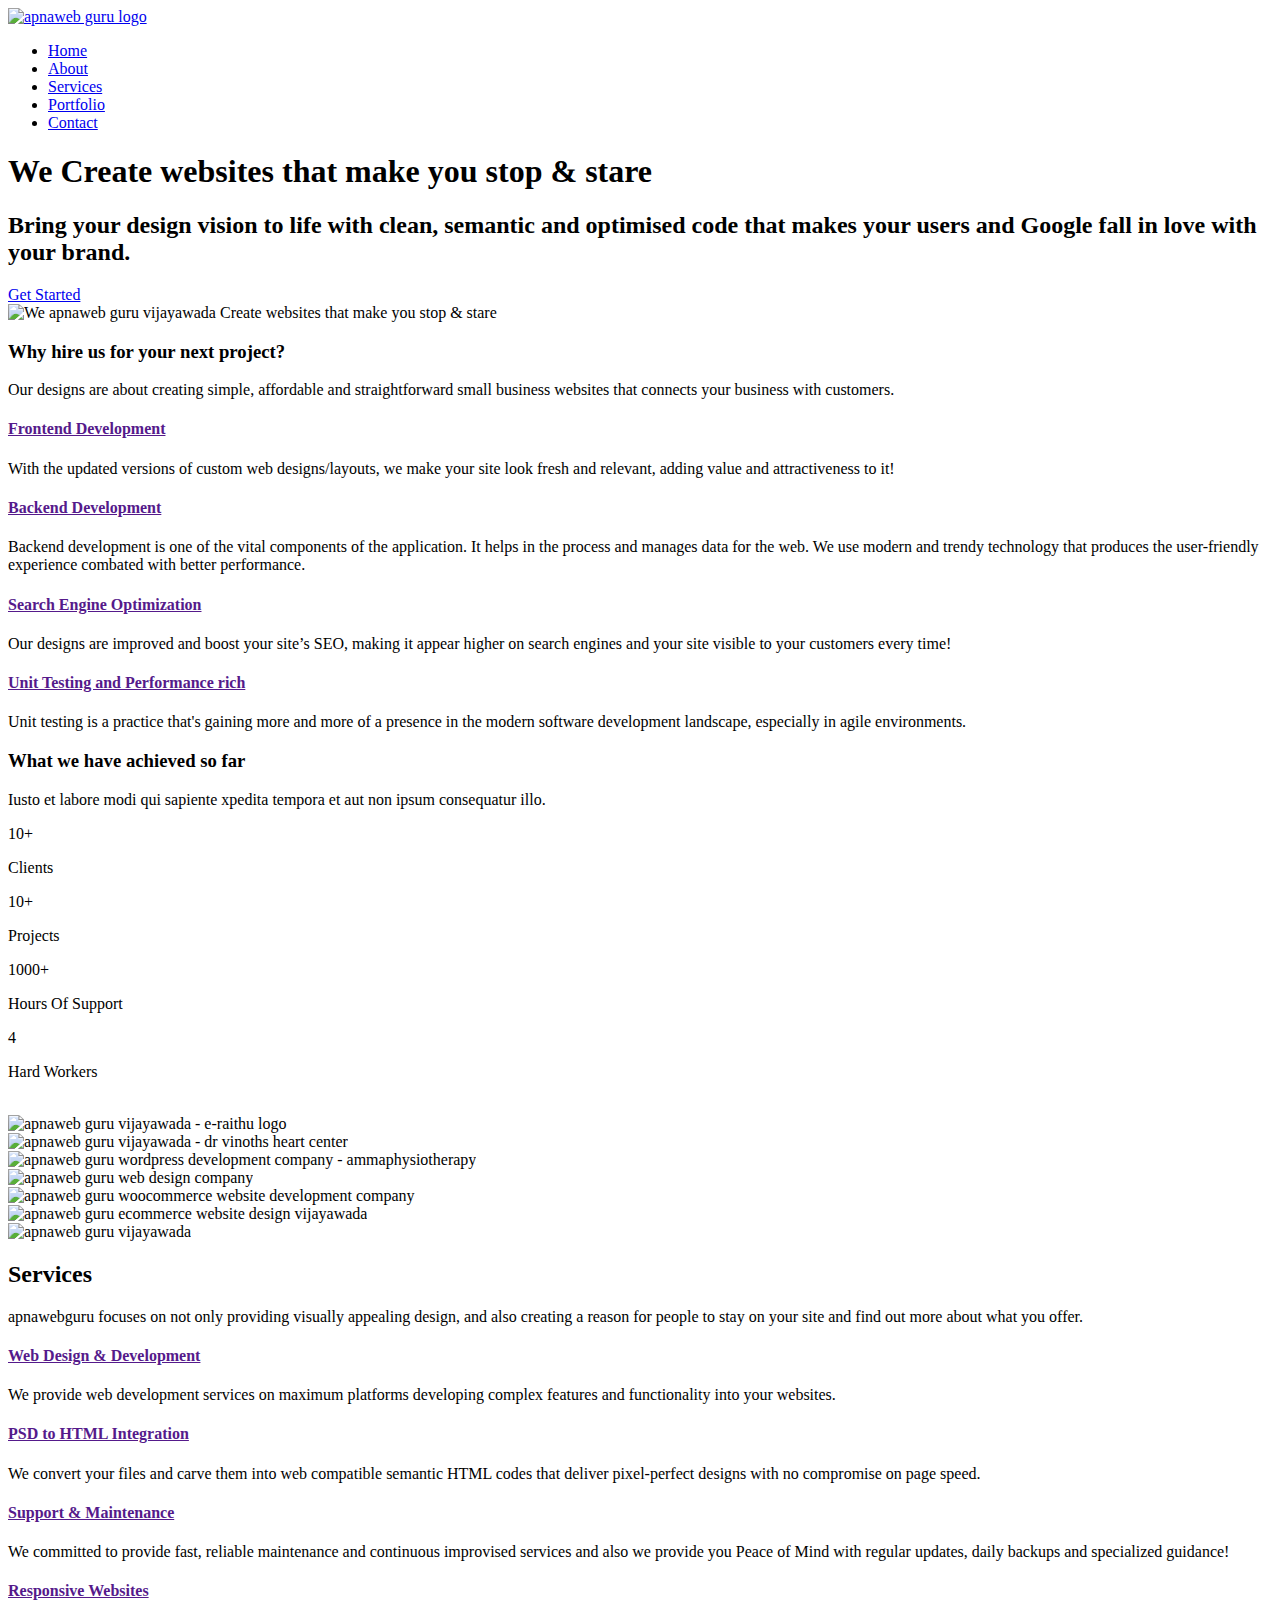
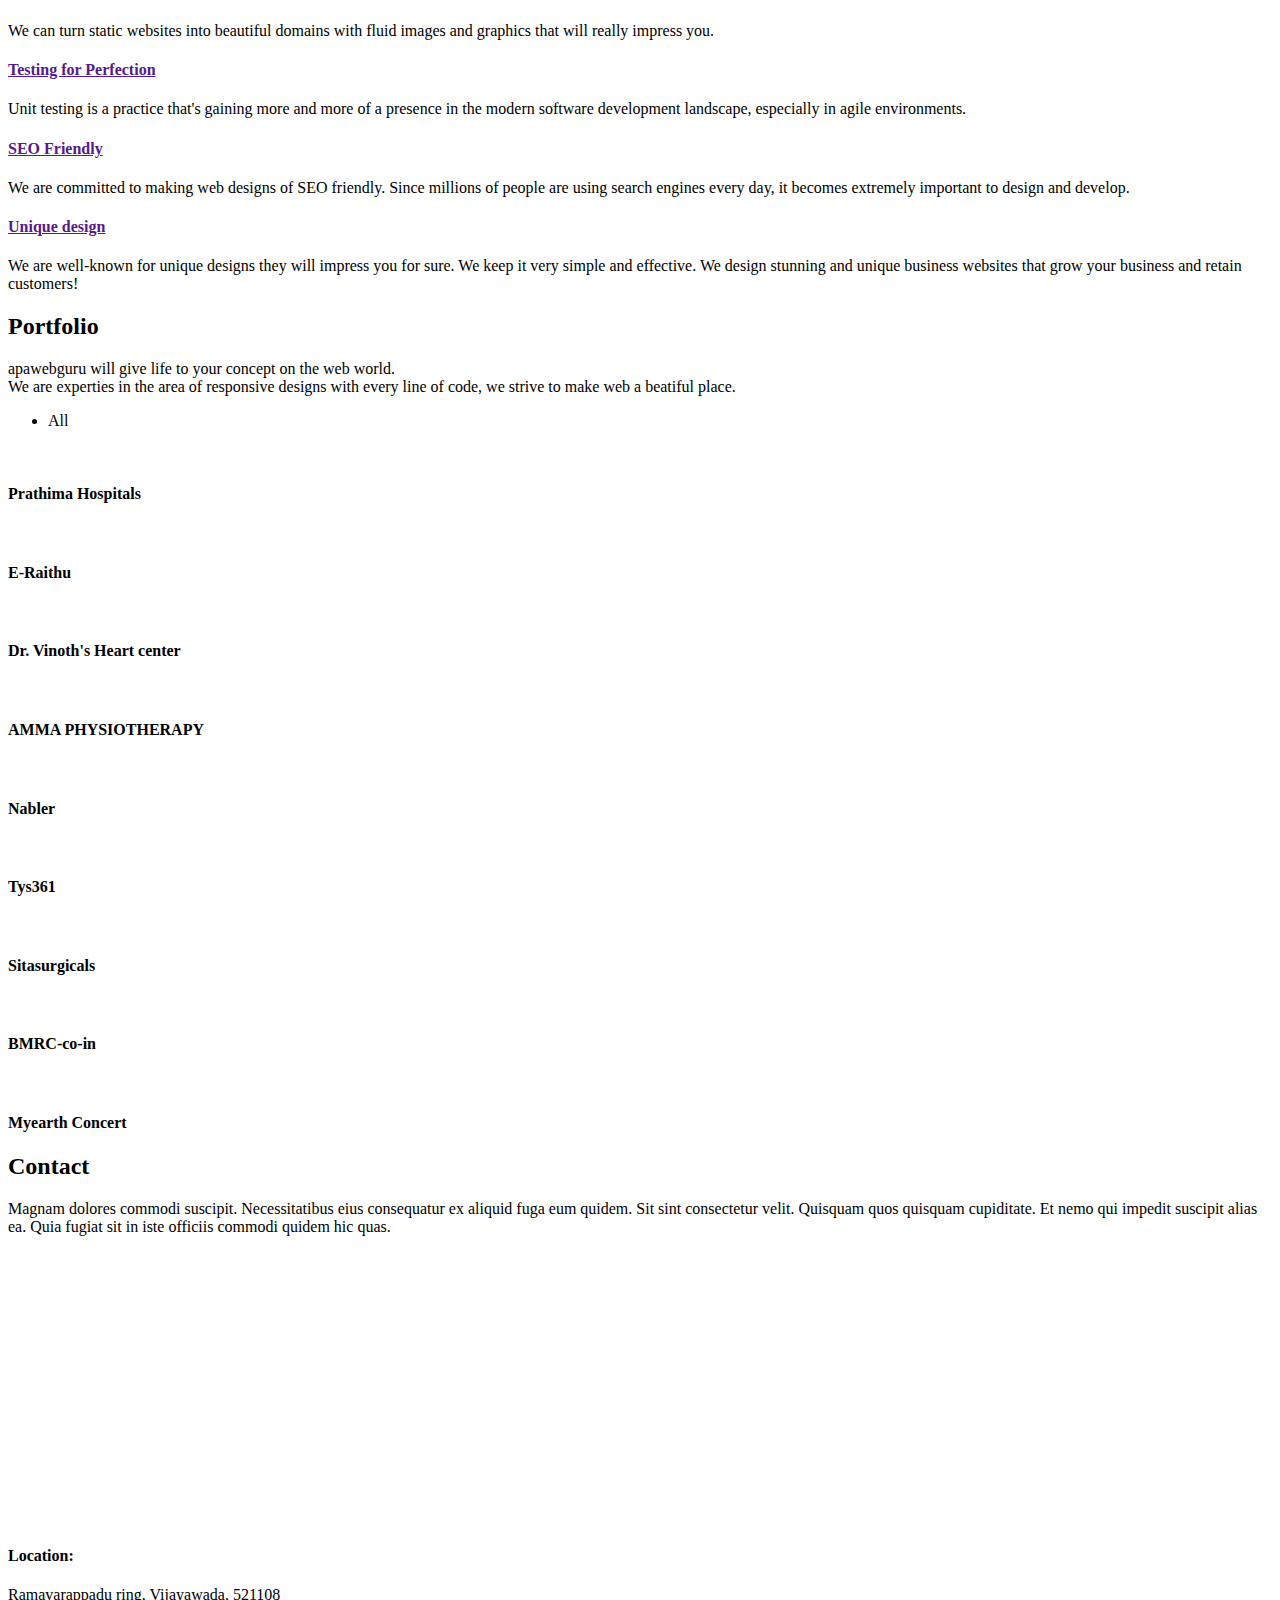
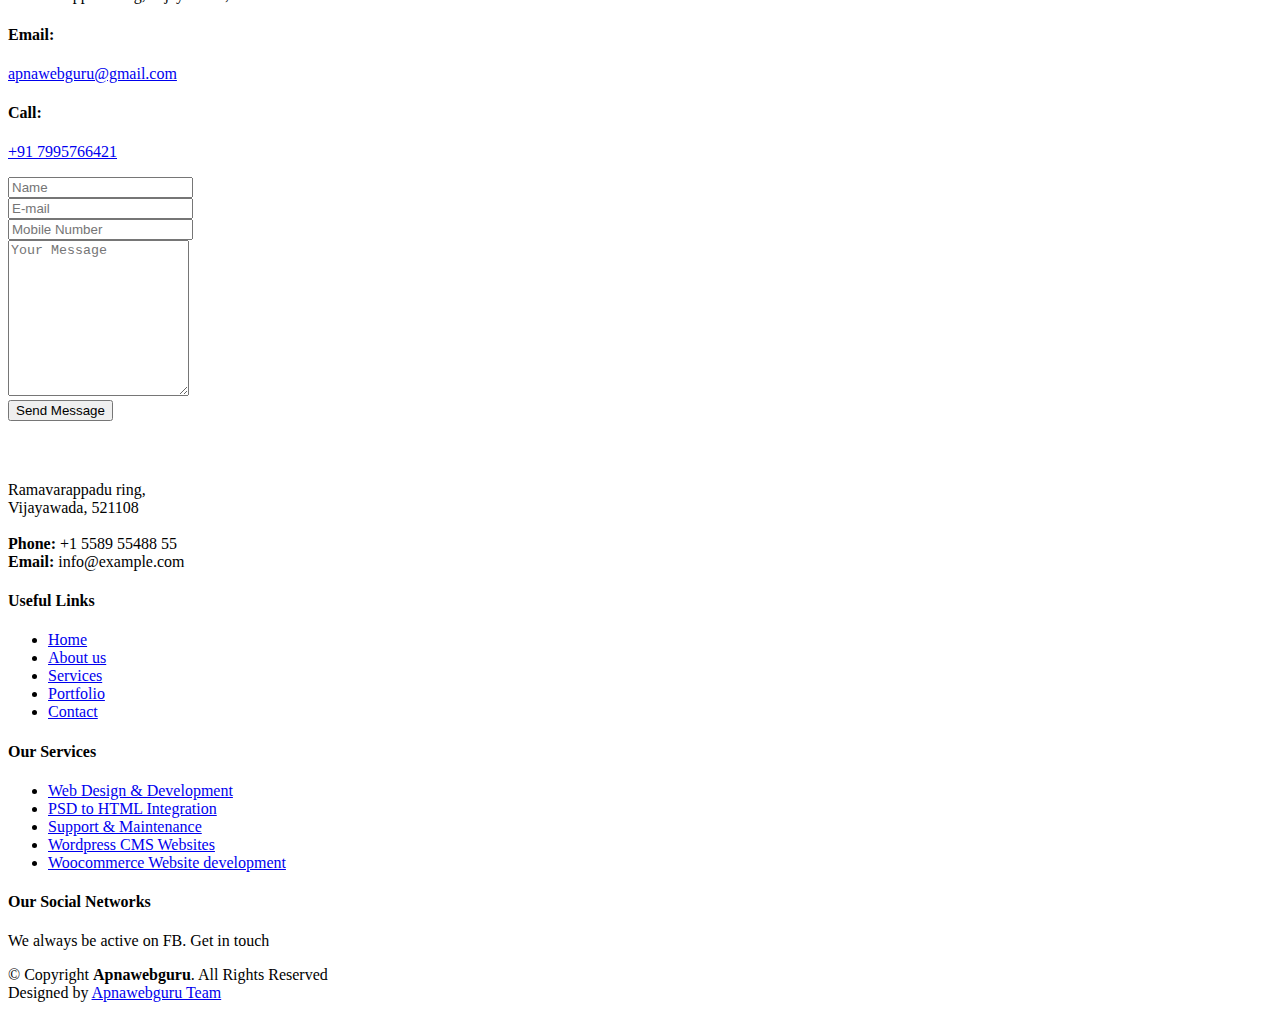
==== commit 0d596a6d: "form fix" ====
--- a/butterfly/index.html
+++ b/butterfly/index.html
@@ -735,31 +735,31 @@
 
           <div class="col-lg-8 mt-5 mt-lg-0">
 
-            <form class="php-email-form apnaweb-contact-form">
+            <form class="apnaweb-contact-form">
               <div class="form-row">
                 <div class="col-md-6 form-group">
-                  <input type="text" name="name" class="form-control" id="name" placeholder="Your Name" data-rule="minlen:4" data-msg="Please enter at least 4 chars" />
+                  <input type="text" class="form-control" name="name" placeholder="Name" required />
                   <div class="validate"></div>
                 </div>
                 <div class="col-md-6 form-group">
-                  <input type="email" class="form-control" name="email" id="email" placeholder="Your Email" data-rule="email" data-msg="Please enter a valid email" />
+                  <input type="email" class="form-control" name="email" placeholder="E-mail" required />
                   <div class="validate"></div>
                 </div>
               </div>
               <div class="form-group">
-                <input type="text" class="form-control" name="subject" id="subject" placeholder="Subject" data-rule="minlen:4" data-msg="Please enter at least 8 chars of subject" />
+                <input type="text" class="form-control" name="mobile" placeholder="Mobile Number" required />
                 <div class="validate"></div>
               </div>
               <div class="form-group">
-                <textarea class="form-control" name="message" rows="5" data-rule="required" data-msg="Please write something for us" placeholder="Message"></textarea>
+                <textarea class="form-control" name="message" placeholder="Your Message" style="height:150px;" required></textarea>
                 <div class="validate"></div>
               </div>
               <div class="mb-3">
-                <div class="loading">Loading</div>
-                <div class="error-message"></div>
-                <div class="sent-message">Your message has been sent. Thank you!</div>
-              </div>
-              <div class="text-center"><button type="submit">Send Message</button></div>
+                <!-- <div class="loading">Loading</div>
+                <div class="error-message"></div> -->
+                <div id="responseMessage"></div>
+              </div>
+              <div class="text-center"><button class="btn btn-info">Send Message</button></div>
             </form>
 
           </div>
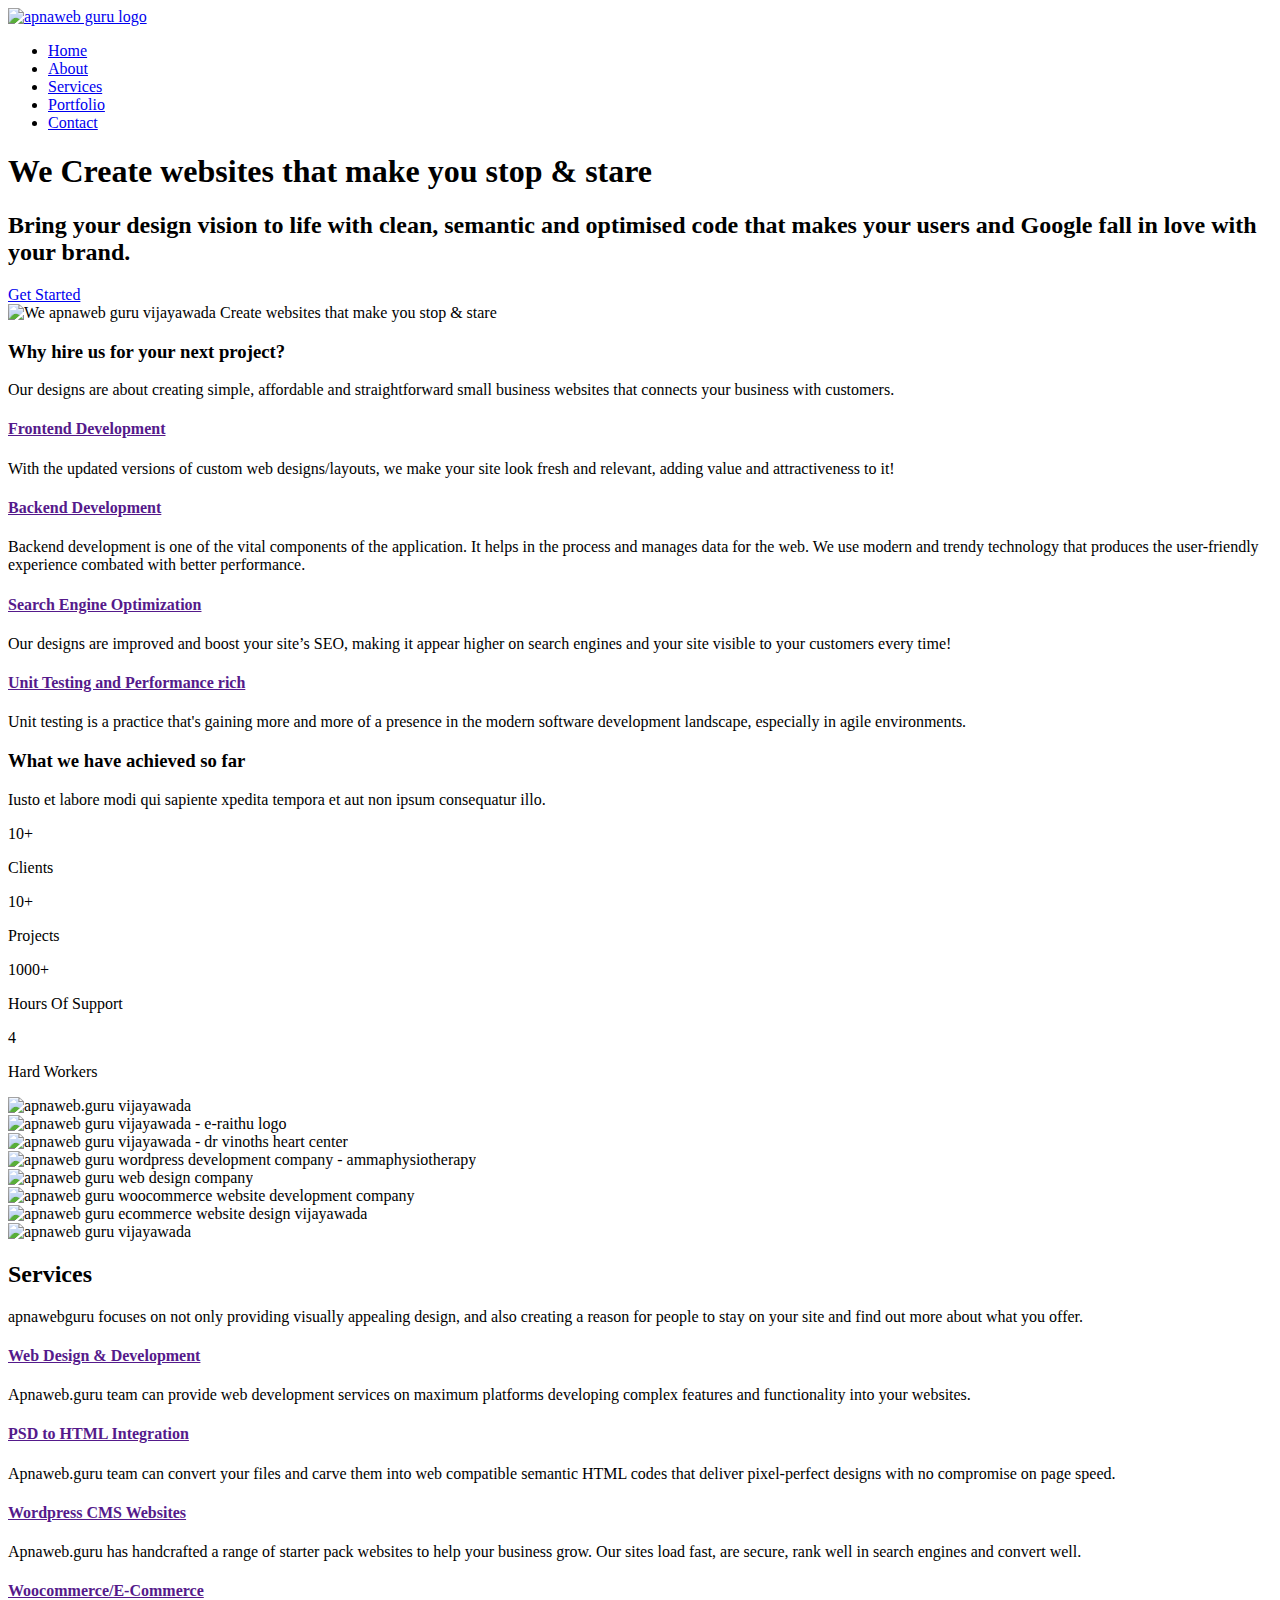
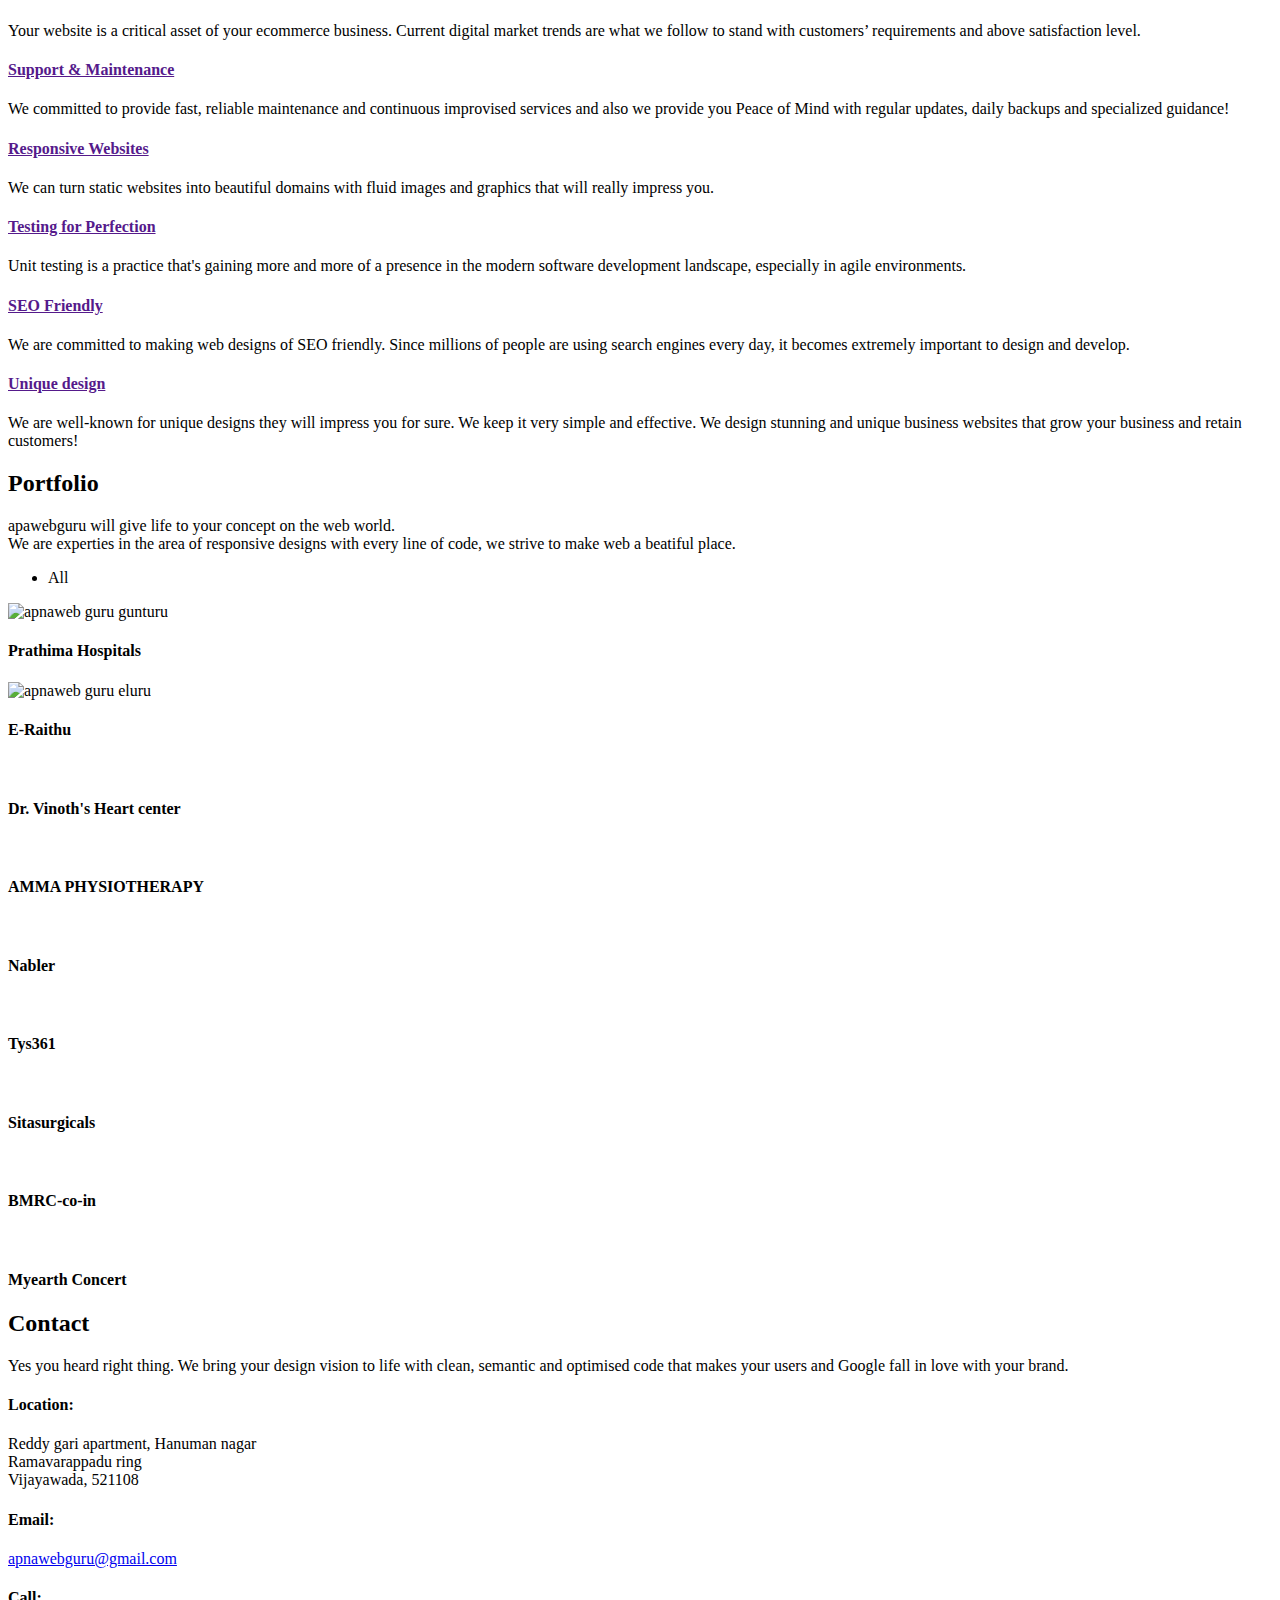
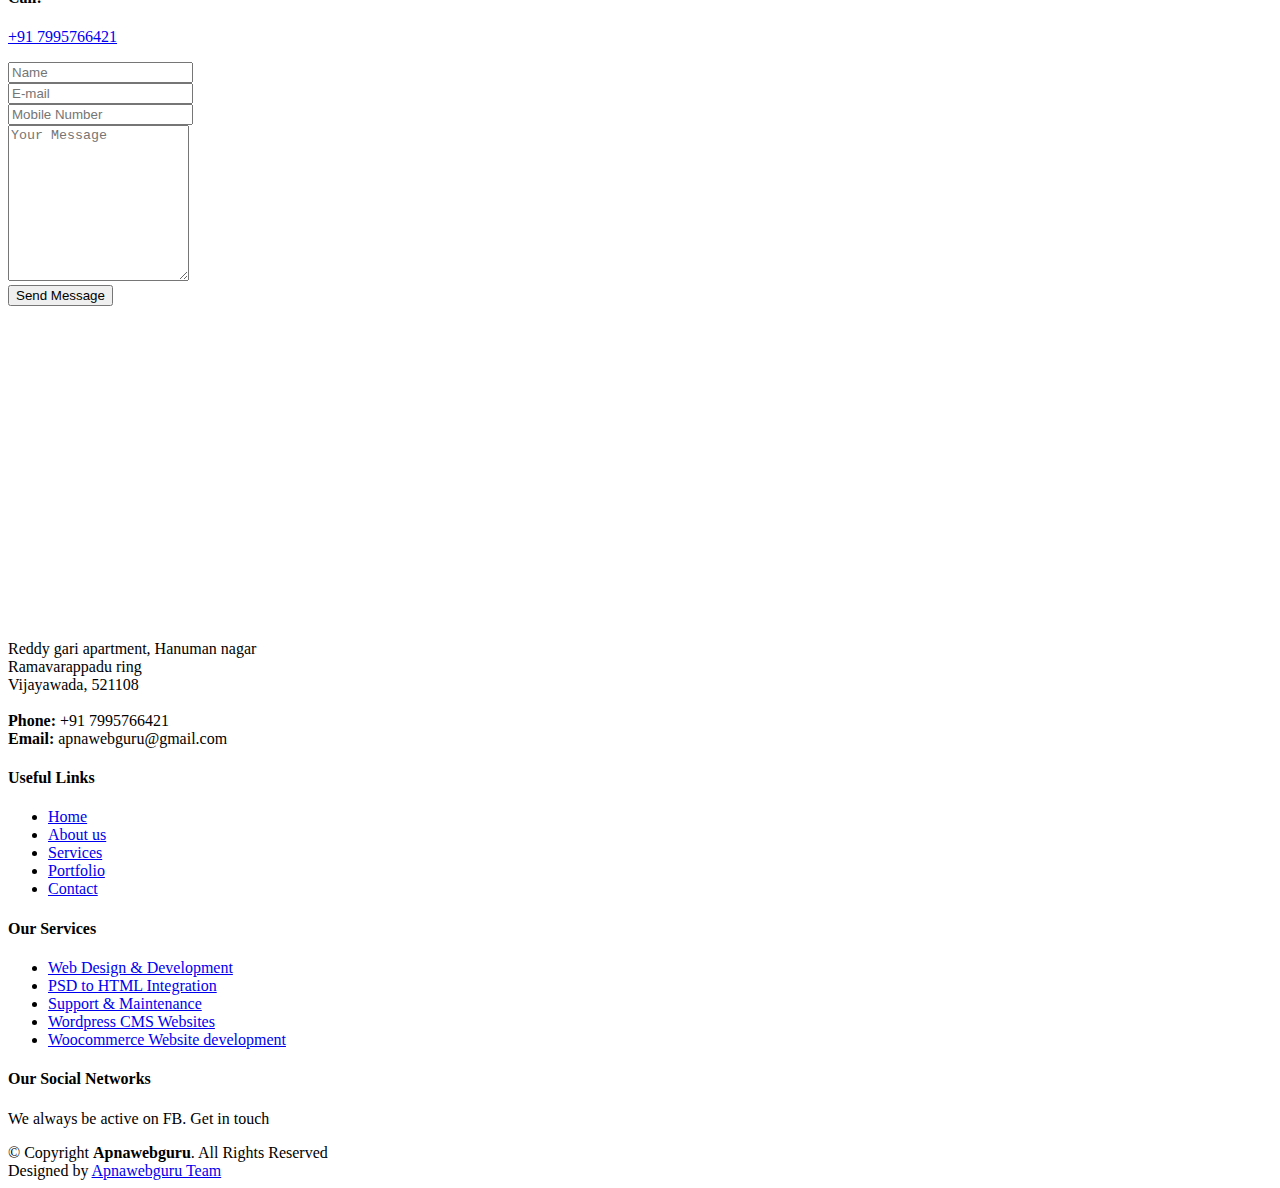
==== commit 8587ffd2: "video fix" ====
--- a/butterfly/index.html
+++ b/butterfly/index.html
@@ -106,7 +106,7 @@
 
         <div class="row">
           <div class="col-xl-5 col-lg-6 d-flex justify-content-center video-box align-items-stretch">
-            <a href="https://www.youtube.com/watch?v=jDDaplaOz7Q" class="venobox play-btn mb-4" data-vbtype="video" data-autoplay="true"></a>
+            <a href="https://youtu.be/mEquLNr_2_M" class="venobox play-btn mb-4" data-vbtype="video" data-autoplay="true"></a>
           </div>
 
           <div class="col-xl-7 col-lg-6 icon-boxes d-flex flex-column align-items-start justify-content-center py-5 px-lg-5 pt-lg-0">
@@ -187,7 +187,7 @@
 
           <div class="col-lg-3 col-md-4 col-6">
             <div class="client-logo">
-              <img src="assets/img/clients/prathima-logo.png" class="img-fluid" alt="">
+              <img src="assets/img/clients/prathima-logo.png" class="img-fluid" alt="apnaweb.guru vijayawada">
             </div>
           </div>
 
@@ -252,14 +252,28 @@
             <div class="icon-box">
               <div class="icon"><i class="las la-basketball-ball" style="color: #ff689b;"></i></div>
               <h4 class="title"><a href="">Web Design & Development</a></h4>
-              <p class="description">We provide web development services on maximum platforms developing complex features and functionality into your websites.</p>
+              <p class="description">Apnaweb.guru team can provide web development services on maximum platforms developing complex features and functionality into your websites.</p>
             </div>
           </div>
           <div class="col-lg-4 col-md-6">
             <div class="icon-box">
               <div class="icon"><i class="las la-book" style="color: #e9bf06;"></i></div>
               <h4 class="title"><a href="">PSD to HTML Integration</a></h4>
-              <p class="description">We convert your files and carve them into web compatible semantic HTML codes that deliver pixel-perfect designs with no compromise on page speed.</p>
+              <p class="description">Apnaweb.guru team can convert your files and carve them into web compatible semantic HTML codes that deliver pixel-perfect designs with no compromise on page speed.</p>
+            </div>
+          </div>
+          <div class="col-lg-4 col-md-6">
+            <div class="icon-box">
+              <div class="icon"><i class="las la-book" style="color: #e9bf06;"></i></div>
+              <h4 class="title"><a href="">Wordpress CMS Websites</a></h4>
+              <p class="description">Apnaweb.guru has handcrafted a range of starter pack websites to help your business grow. Our sites load fast, are secure, rank well in search engines and convert well.</p>
+            </div>
+          </div>
+          <div class="col-lg-4 col-md-6">
+            <div class="icon-box">
+              <div class="icon"><i class="las la-book" style="color: #e9bf06;"></i></div>
+              <h4 class="title"><a href="">Woocommerce/E-Commerce</a></h4>
+              <p class="description">Your website is a critical asset of your ecommerce business. Current digital market trends are what we follow to stand with customers’ requirements and above satisfaction level. </p>
             </div>
           </div>
 
@@ -329,7 +343,7 @@
 
           <div class="col-lg-4 col-md-6 portfolio-item filter-app">
             <div class="portfolio-wrap">
-              <img src="assets/img/portfolio/prathima.jpg" class="img-fluid" alt="">
+              <img src="assets/img/portfolio/prathima.jpg" class="img-fluid" alt="apnaweb guru gunturu">
               <div class="portfolio-info">
                 <h4>Prathima Hospitals</h4>
                 <!-- <p>App</p> -->
@@ -343,7 +357,7 @@
 
           <div class="col-lg-4 col-md-6 portfolio-item filter-app">
             <div class="portfolio-wrap">
-              <img src="assets/img/portfolio/E-Raithu.jpg" class="img-fluid" alt="">
+              <img src="assets/img/portfolio/E-Raithu.jpg" class="img-fluid" alt="apnaweb guru eluru">
               <div class="portfolio-info">
                 <h4>E-Raithu</h4>
                 <!-- <p>App</p> -->
@@ -700,21 +714,20 @@
 
         <div class="section-title">
           <h2>Contact</h2>
-          <p>Magnam dolores commodi suscipit. Necessitatibus eius consequatur ex aliquid fuga eum quidem. Sit sint consectetur velit. Quisquam quos quisquam cupiditate. Et nemo qui impedit suscipit alias ea. Quia fugiat sit in iste officiis commodi quidem hic quas.</p>
-        </div>
-
-        <div>
-          <iframe style="border:0; width: 100%; height: 270px;" src="https://www.google.com/maps/embed?pb=!1m14!1m8!1m3!1d12097.433213460943!2d-74.0062269!3d40.7101282!3m2!1i1024!2i768!4f13.1!3m3!1m2!1s0x0%3A0xb89d1fe6bc499443!2sDowntown+Conference+Center!5e0!3m2!1smk!2sbg!4v1539943755621" frameborder="0" allowfullscreen></iframe>
-        </div>
-
-        <div class="row mt-5">
+          <p>Yes you heard right thing. We bring your design vision to life with clean, semantic and optimised code that makes your users and Google fall in love with your brand.</p>
+        </div>
+
+        <div class="row mb-5">
 
           <div class="col-lg-4">
             <div class="info">
               <div class="address">
                 <i class="icofont-google-map"></i>
                 <h4>Location:</h4>
-                <p>Ramavarappadu ring, Vijayawada, 521108</p>
+                <p>Reddy gari apartment, Hanuman nagar <br>
+                  Ramavarappadu ring<br>
+                  Vijayawada, 521108
+                </p>
               </div>
 
               <div class="email">
@@ -764,6 +777,10 @@
 
           </div>
 
+        </div>
+
+        <div>
+          <iframe src="https://www.google.com/maps/embed?pb=!1m18!1m12!1m3!1d7220.659245921253!2d80.68847160140164!3d16.525541277484393!2m3!1f0!2f0!3f0!3m2!1i1024!2i768!4f13.1!3m3!1m2!1s0x3a35e5005e0129d1%3A0x8be006ee5c05937a!2sHanuman%20Temple!5e0!3m2!1sen!2sin!4v1611651814651!5m2!1sen!2sin" width="100%" height="270" frameborder="0" style="border:0;" allowfullscreen="" aria-hidden="false" tabindex="0"></iframe>
         </div>
 
       </div>
@@ -797,9 +814,11 @@
               <img src="assets/img/apna-h-logo.png" class="img-fluid w-75" alt="">
             </h3>
             <p>
-              Ramavarappadu ring,<br>Vijayawada, 521108 <br><br>
-              <strong>Phone:</strong> +1 5589 55488 55<br>
-              <strong>Email:</strong> info@example.com<br>
+              Reddy gari apartment, Hanuman nagar <br>
+              Ramavarappadu ring<br>
+              Vijayawada, 521108 <br><br>
+              <strong>Phone:</strong> +91 7995766421<br>
+              <strong>Email:</strong> apnawebguru@gmail.com<br>
             </p>
           </div>
 
@@ -807,10 +826,10 @@
             <h4>Useful Links</h4>
             <ul>
               <li><i class="bx bx-chevron-right"></i> <a href="#">Home</a></li>
-              <li><i class="bx bx-chevron-right"></i> <a href="#">About us</a></li>
-              <li><i class="bx bx-chevron-right"></i> <a href="#">Services</a></li>
-              <li><i class="bx bx-chevron-right"></i> <a href="#">Portfolio</a></li>
-              <li><i class="bx bx-chevron-right"></i> <a href="#">Contact</a></li>
+              <li><i class="bx bx-chevron-right"></i> <a href="#about">About us</a></li>
+              <li><i class="bx bx-chevron-right"></i> <a href="#services">Services</a></li>
+              <li><i class="bx bx-chevron-right"></i> <a href="#portfolio">Portfolio</a></li>
+              <li><i class="bx bx-chevron-right"></i> <a href="#contact">Contact</a></li>
             </ul>
           </div>
 
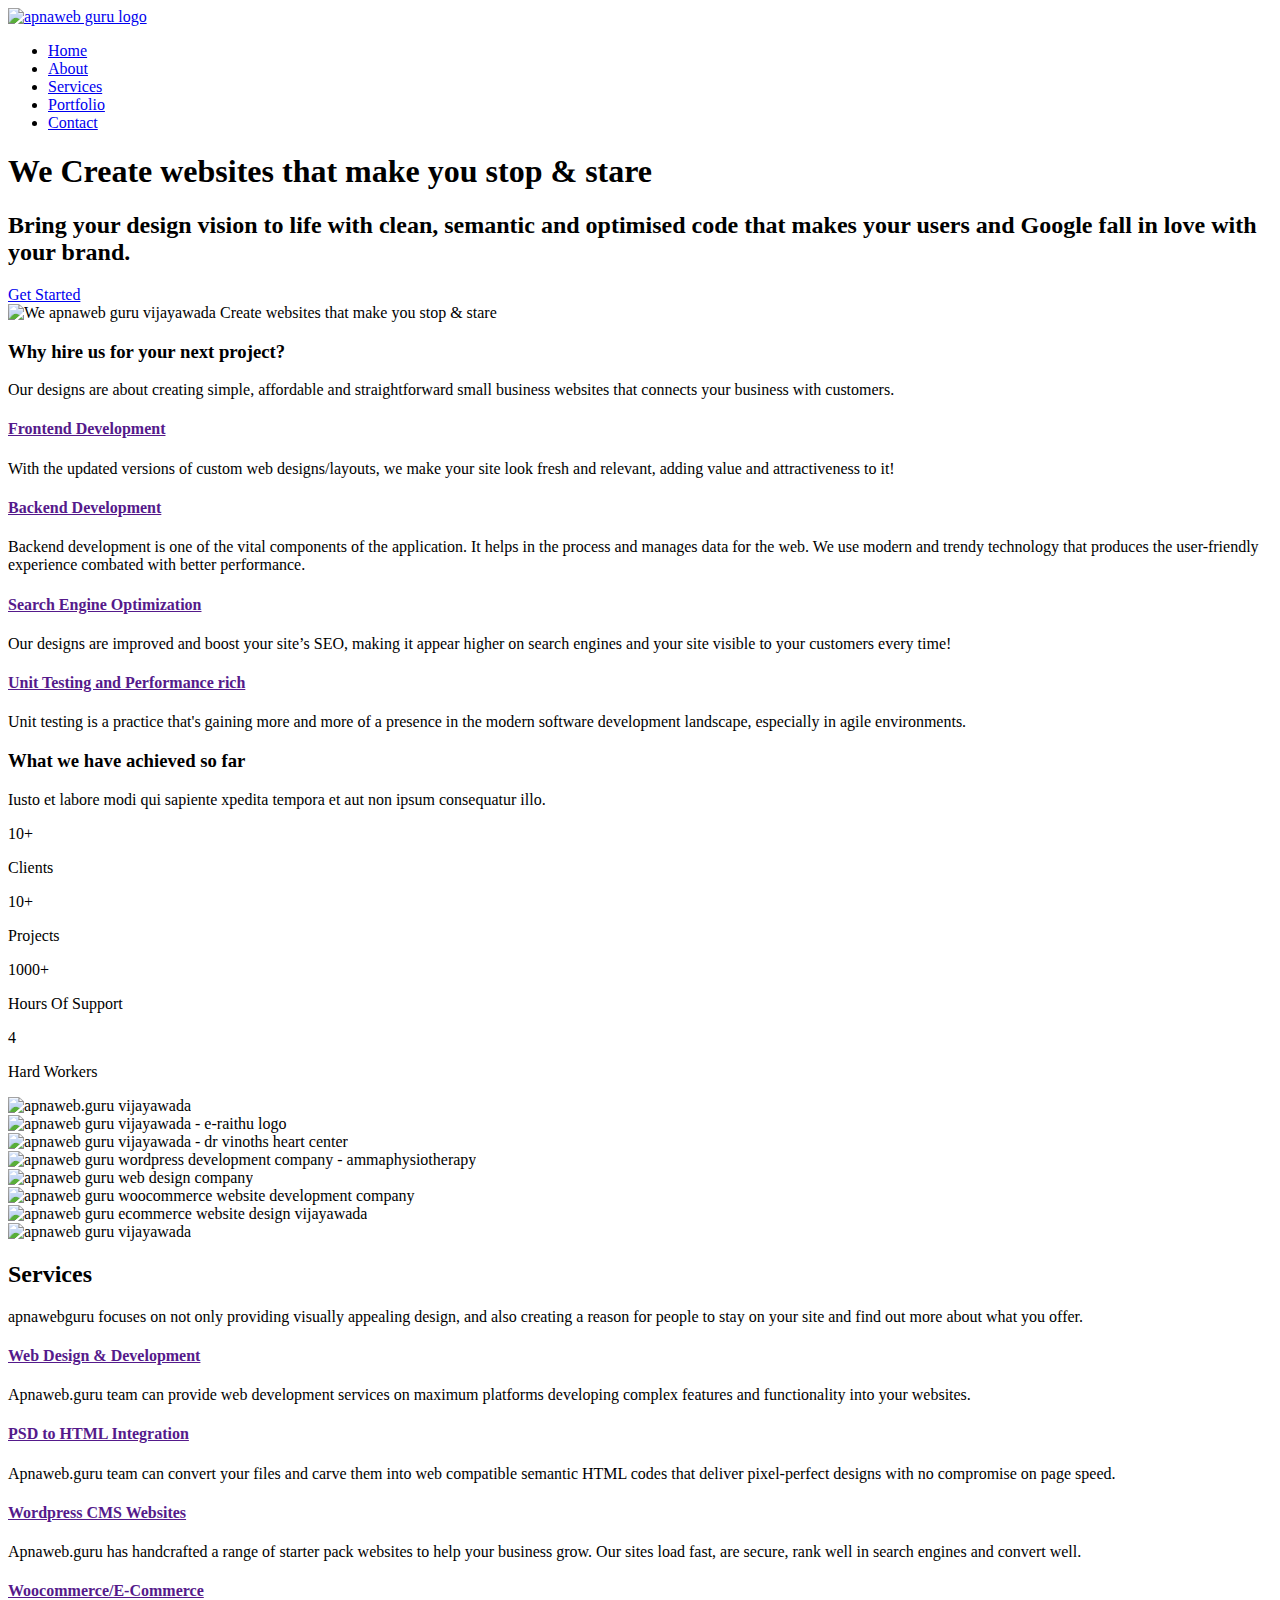
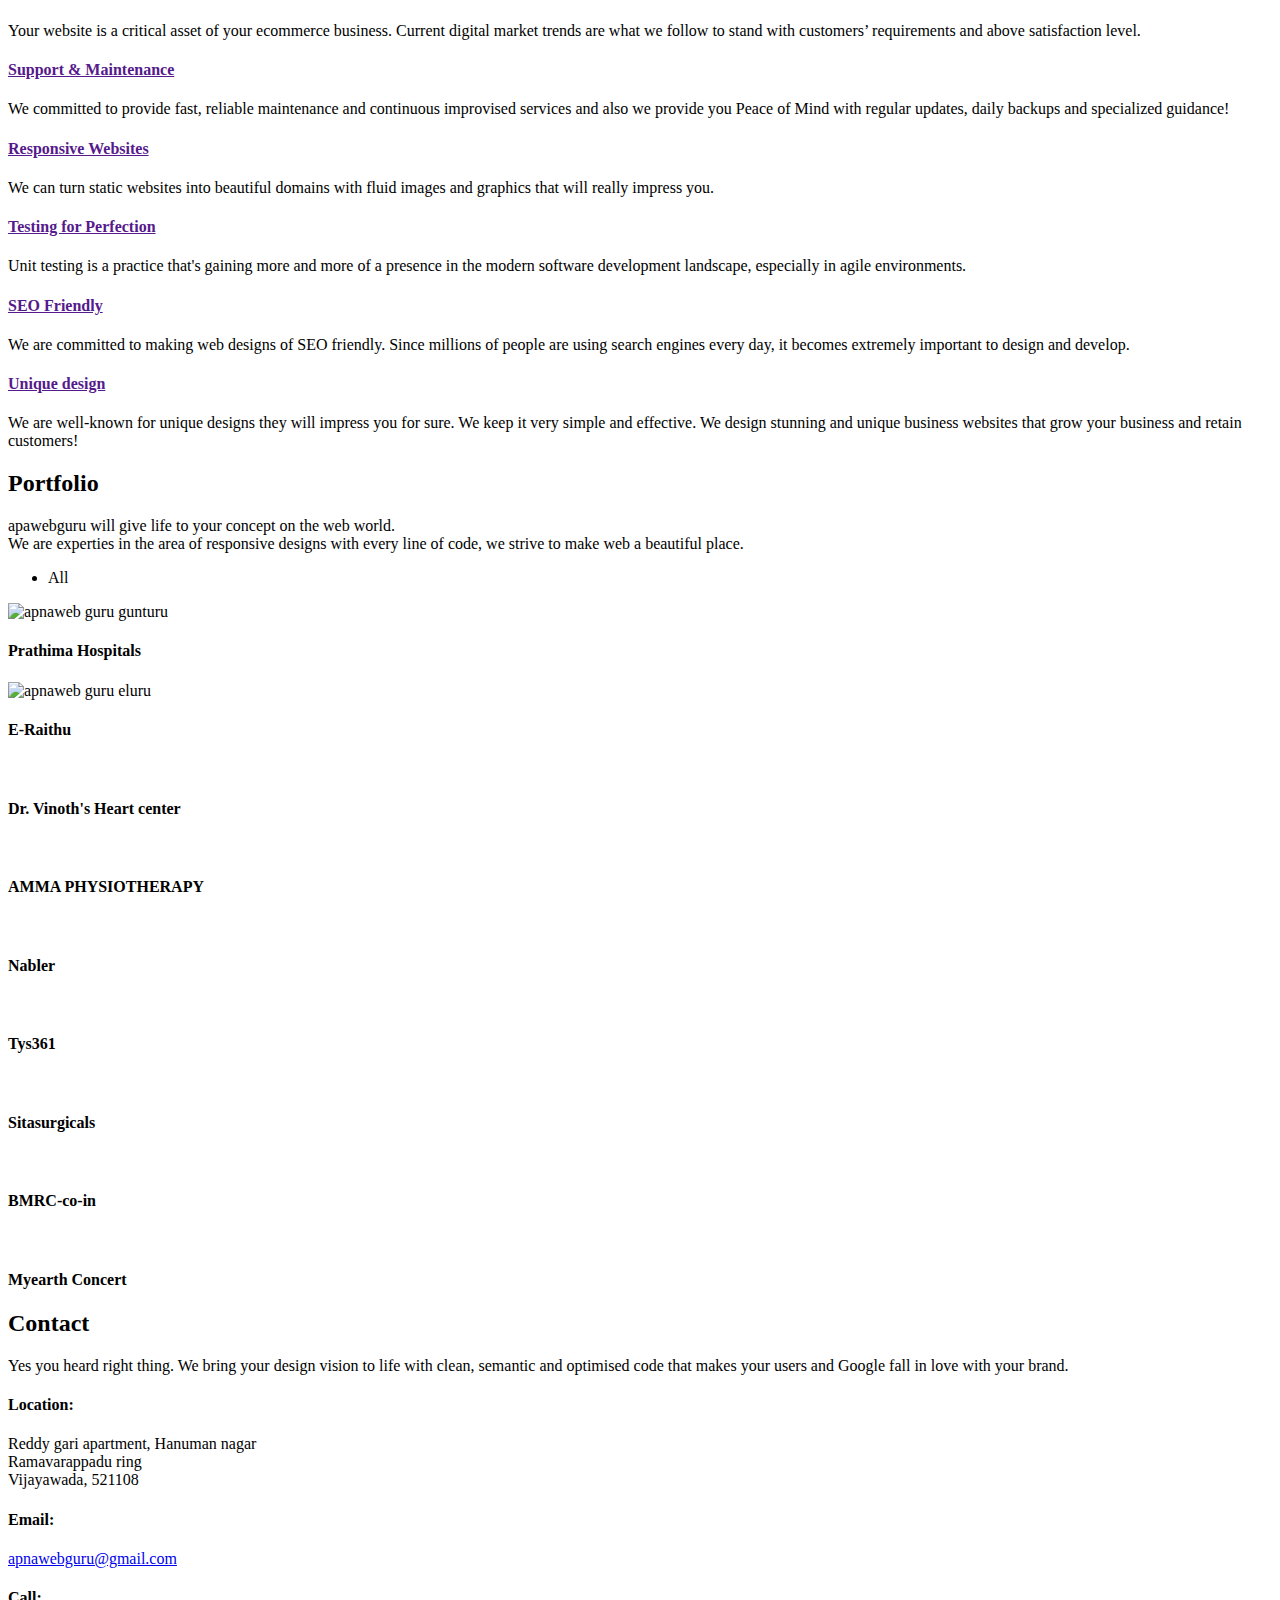
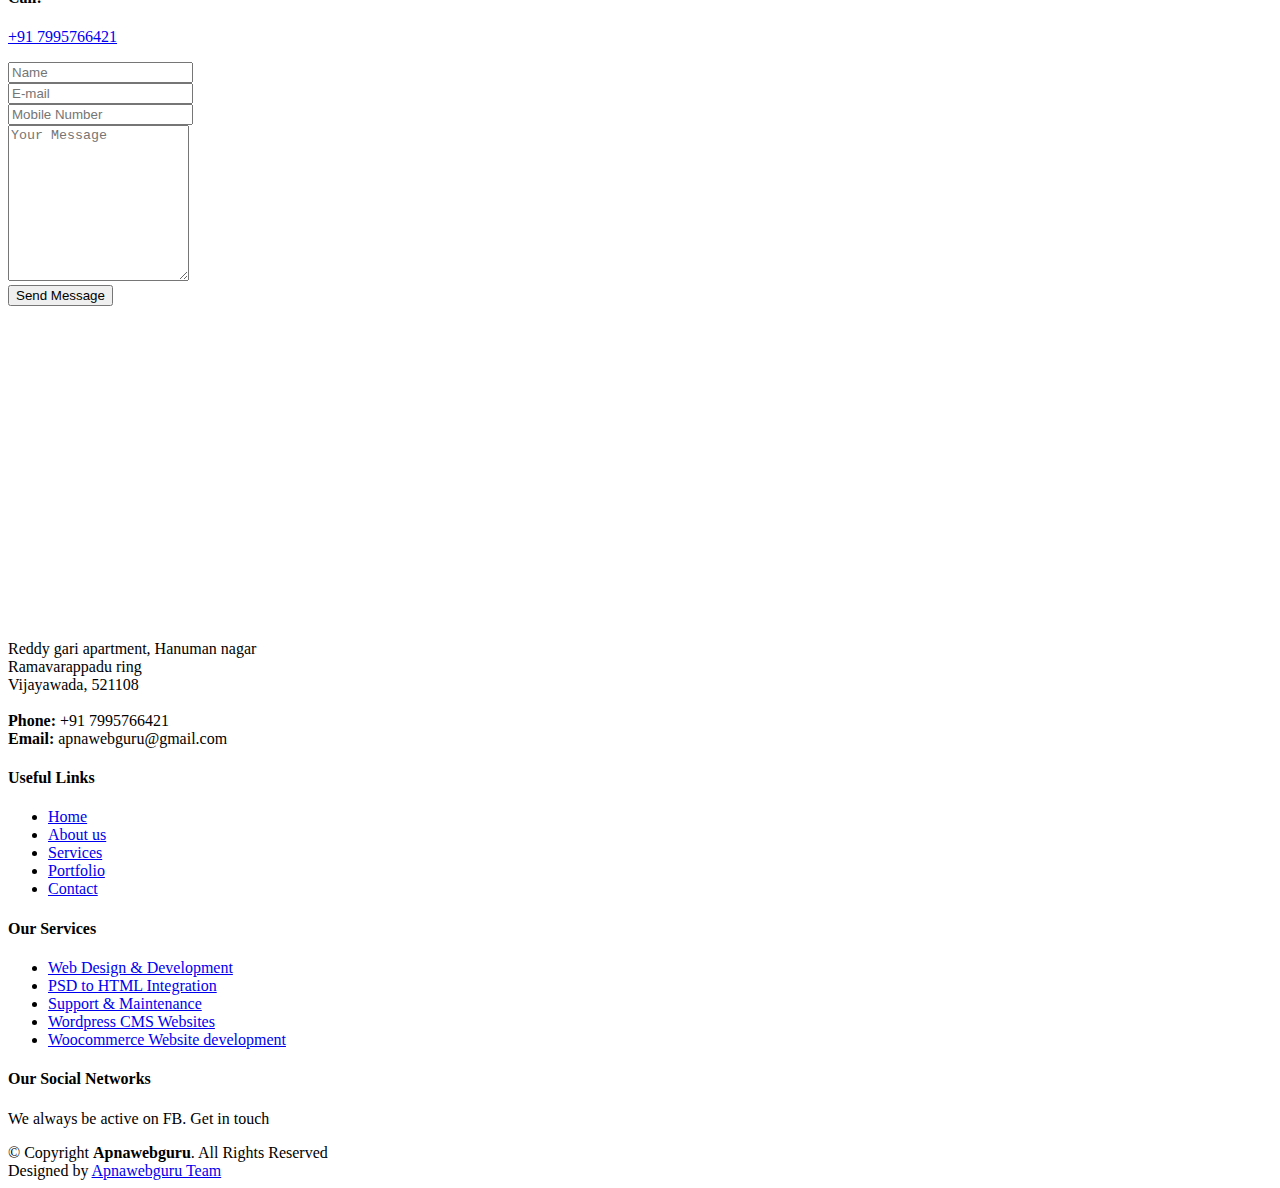
==== commit 9ceac889: "fix" ====
--- a/butterfly/index.html
+++ b/butterfly/index.html
@@ -325,7 +325,7 @@
         <div class="section-title">
           <h2>Portfolio</h2>
           <p>apawebguru will give life to your concept on the web world. <br>
-            We are experties in the area of responsive designs with every line of code, we strive to make web a beatiful place.</p>
+            We are experties in the area of responsive designs with every line of code, we strive to make web a beautiful place.</p>
         </div>
 
         <div class="row">
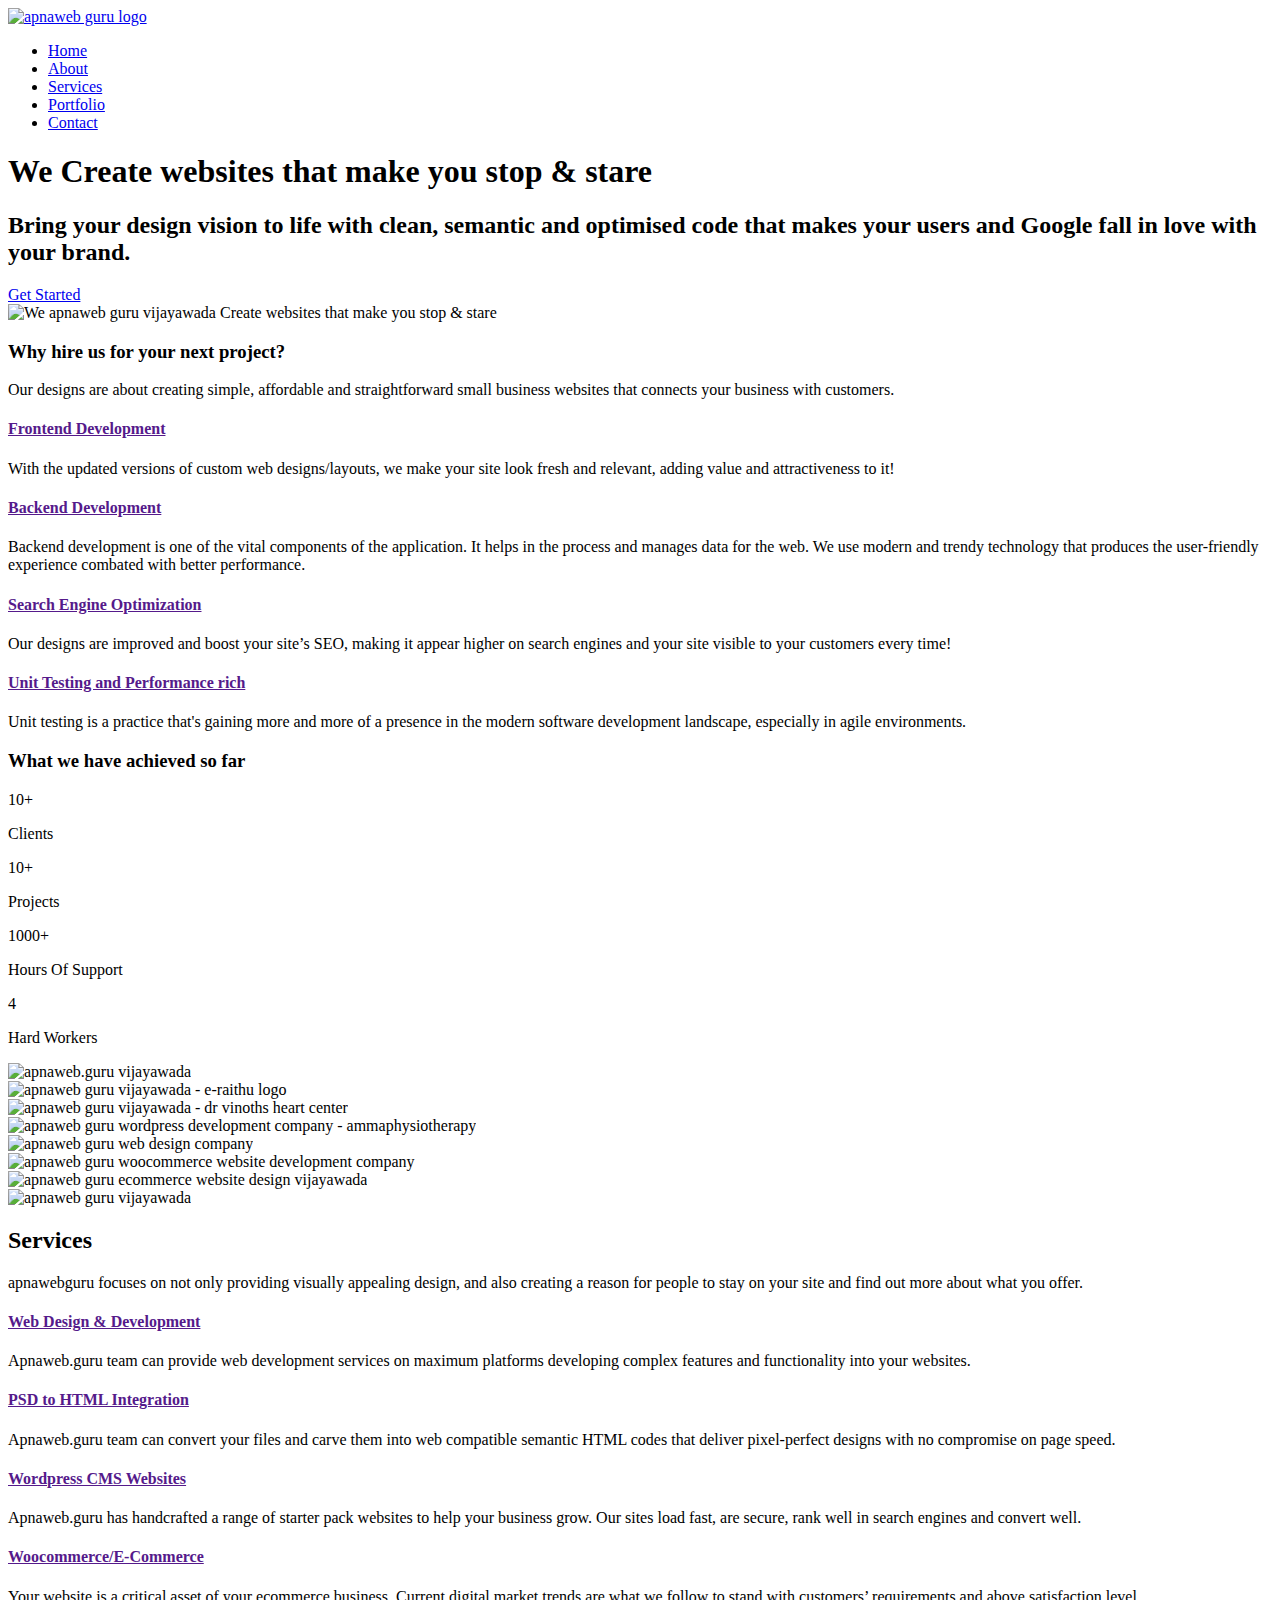
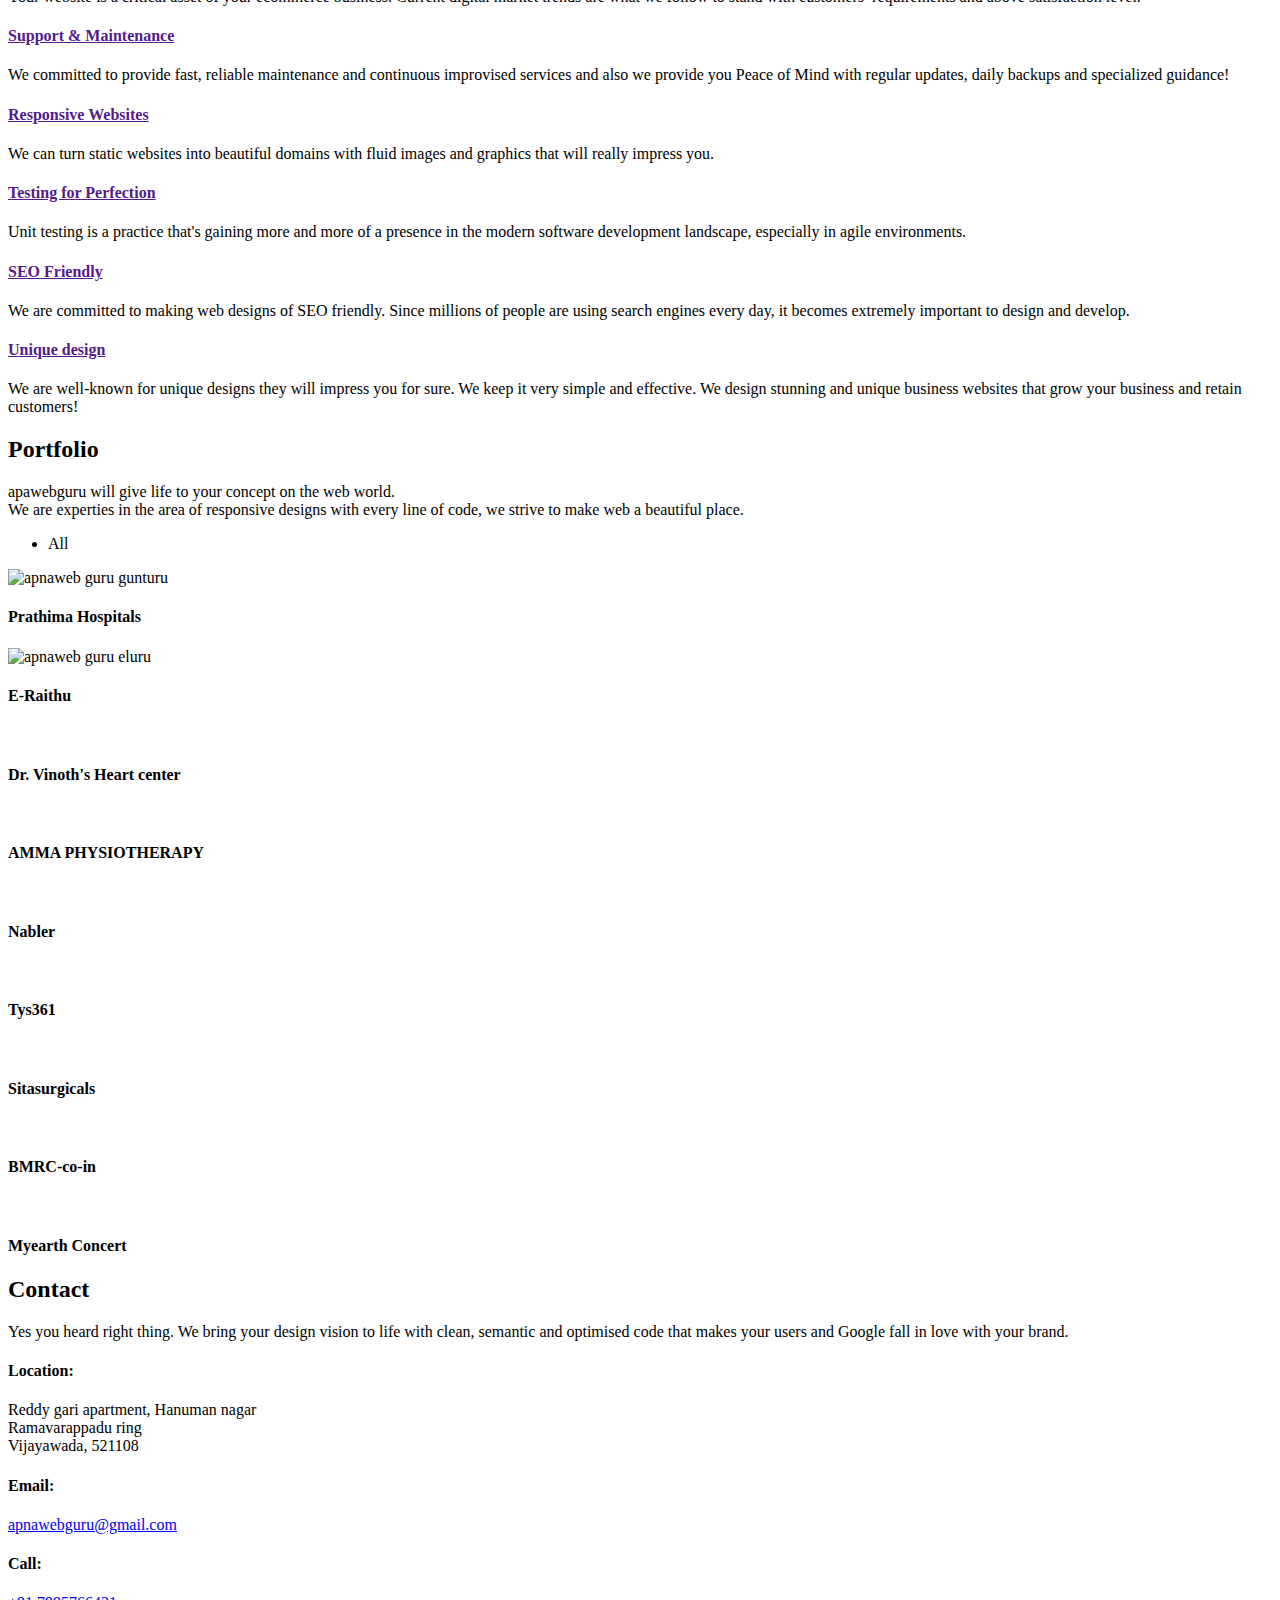
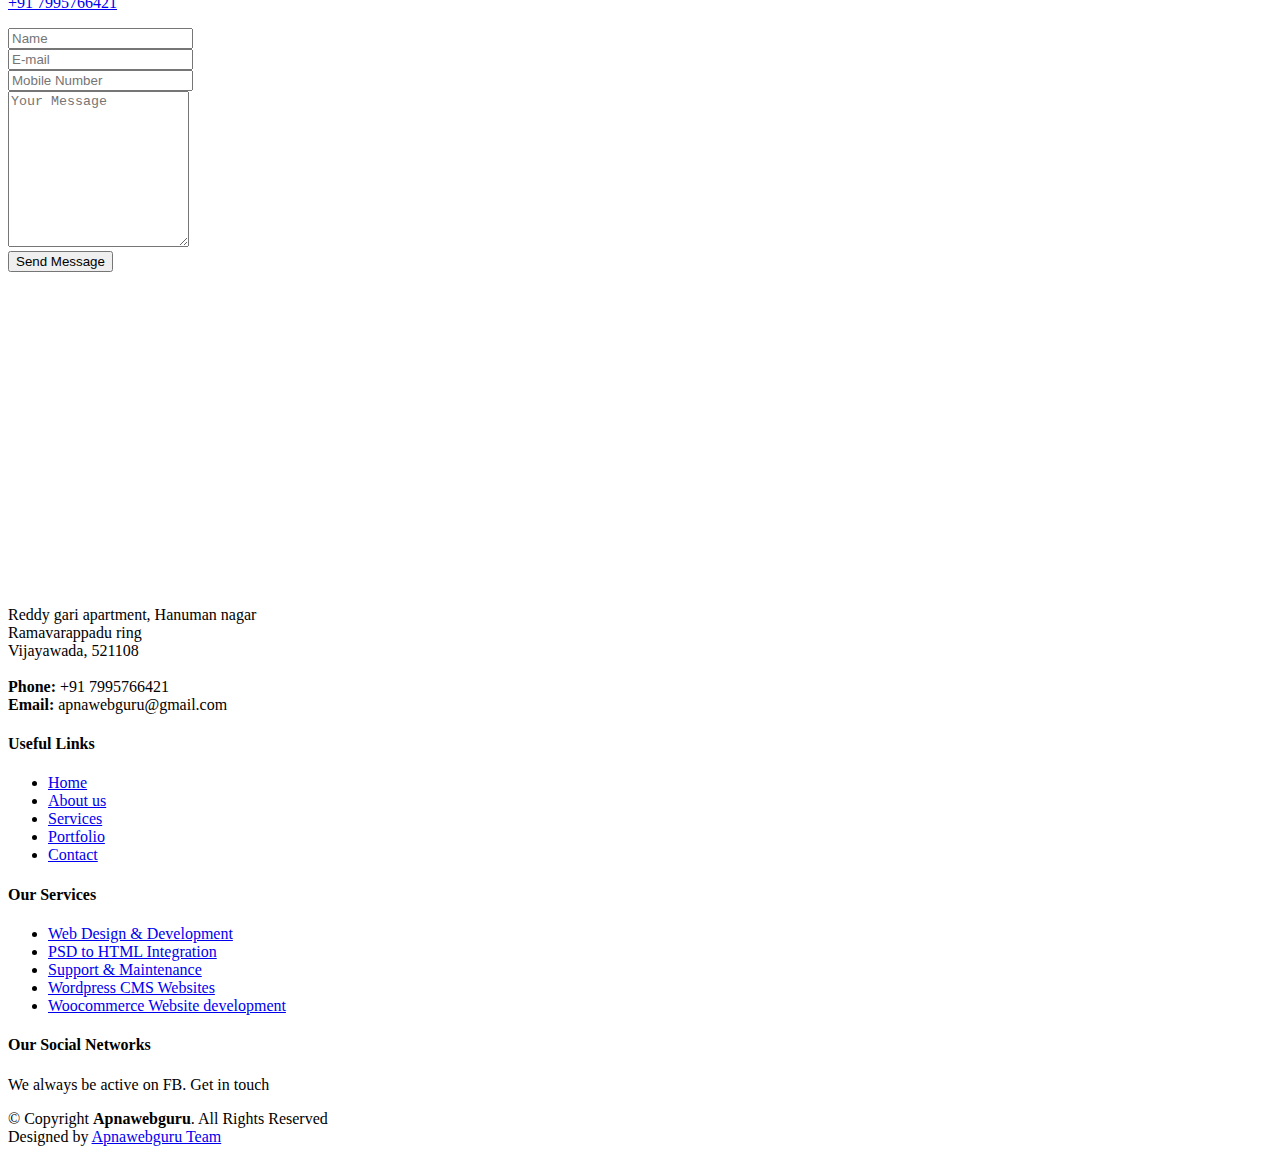
==== commit c4bbedd4: "fix" ====
--- a/butterfly/index.html
+++ b/butterfly/index.html
@@ -149,7 +149,7 @@
 
         <div class="text-center title">
           <h3>What we have achieved so far</h3>
-          <p>Iusto et labore modi qui sapiente xpedita tempora et aut non ipsum consequatur illo.</p>
+          <!-- <p>Iusto et labore modi qui sapiente xpedita tempora et aut non ipsum consequatur illo.</p> -->
         </div>
 
         <div class="row counters">
